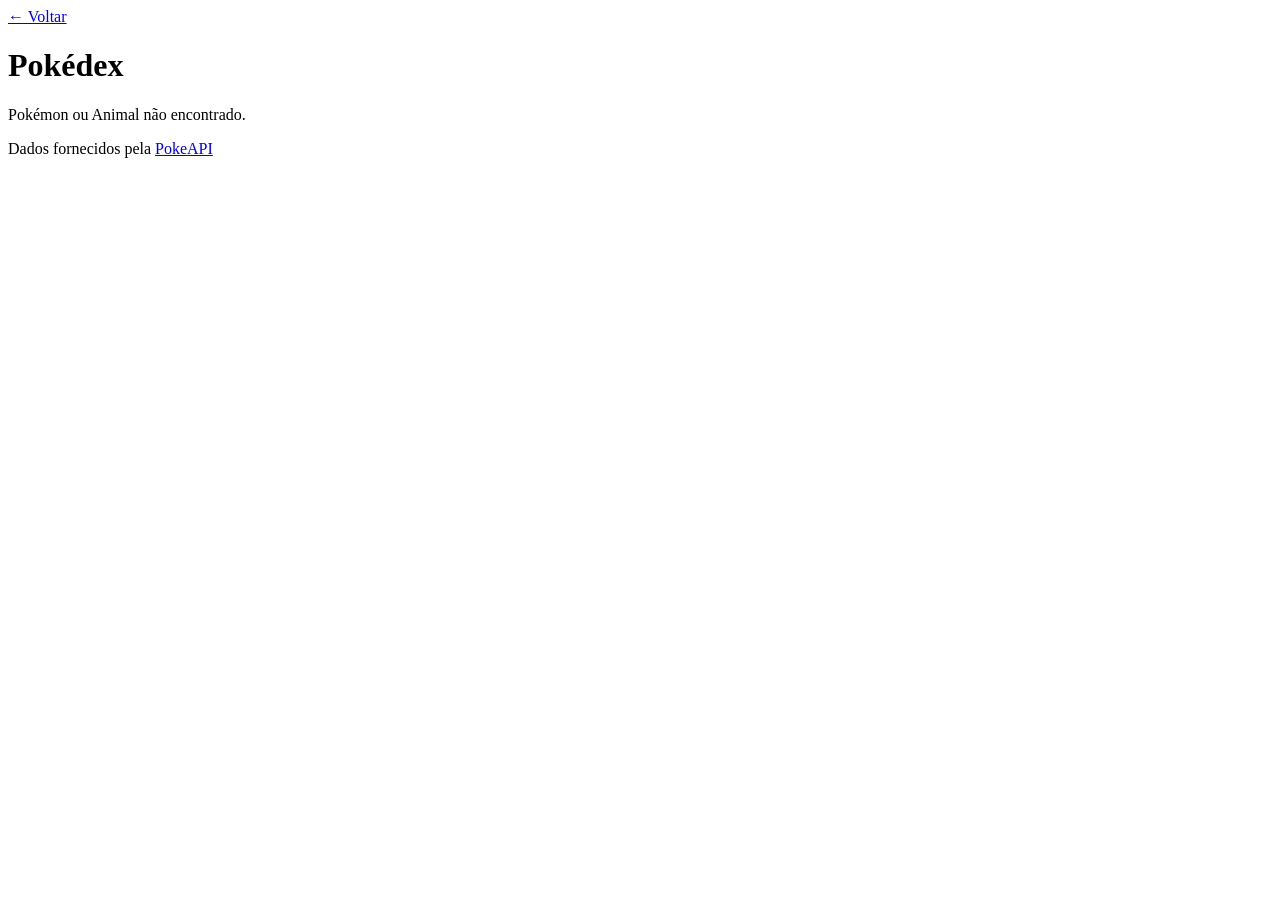
==== Site/detalhes.html @ 3443b010 "Gente, demorei porém estou fazendo aqui amanhã devo terminar o resto e focar no quiz, estou focando " ====
<!DOCTYPE html>
<html lang="pt-BR">
<head>
  <meta charset="UTF-8">
  <meta name="viewport" content="width=device-width, initial-scale=1.0">
  <title>Detalhes do Pokémon</title>
  <link rel="stylesheet" href="style.css">
  <!-- A-Frame: usado tanto pelo viewer de fauna quanto por visualizar3d -->
  <script src="https://aframe.io/releases/1.4.2/aframe.min.js" crossorigin="anonymous"></script>
</head>
<body>
  <div class="pokedex-frame">
    <div class="pokedex-top">
      <div class="light-big"></div>
      <div class="lights-small">
        <span class="light-small red"></span>
        <span class="light-small yellow"></span>
        <span class="light-small green"></span>
      </div>
      <a href="index.html" class="voltar">← Voltar</a>
    </div>

    <h1 class="pokedex-title">Pokédex</h1>

    <div class="pokedex-main">
      <div id="detalhes-container">
        <div id="loading-detalhes" class="loading">Carregando detalhes...</div>
      </div>
    </div>

    <div class="rodape">
      Dados fornecidos pela <a href="https://pokeapi.co/" target="_blank">PokeAPI</a>
    </div>
  </div>

  <div id="modal-container"></div>

  <!-- Módulo de biomas da fauna (precisa vir ANTES do detalhes.js) -->
  <script src="biomas_fauna.js"></script>
  <script src="bioma_componentes.js"></script>
  <script src="bioma_costeiro.js"></script>
  <script src="bioma_mataatlantica.js"></script> 
  <script src="detalhes.js"></script>
</body>
</html>
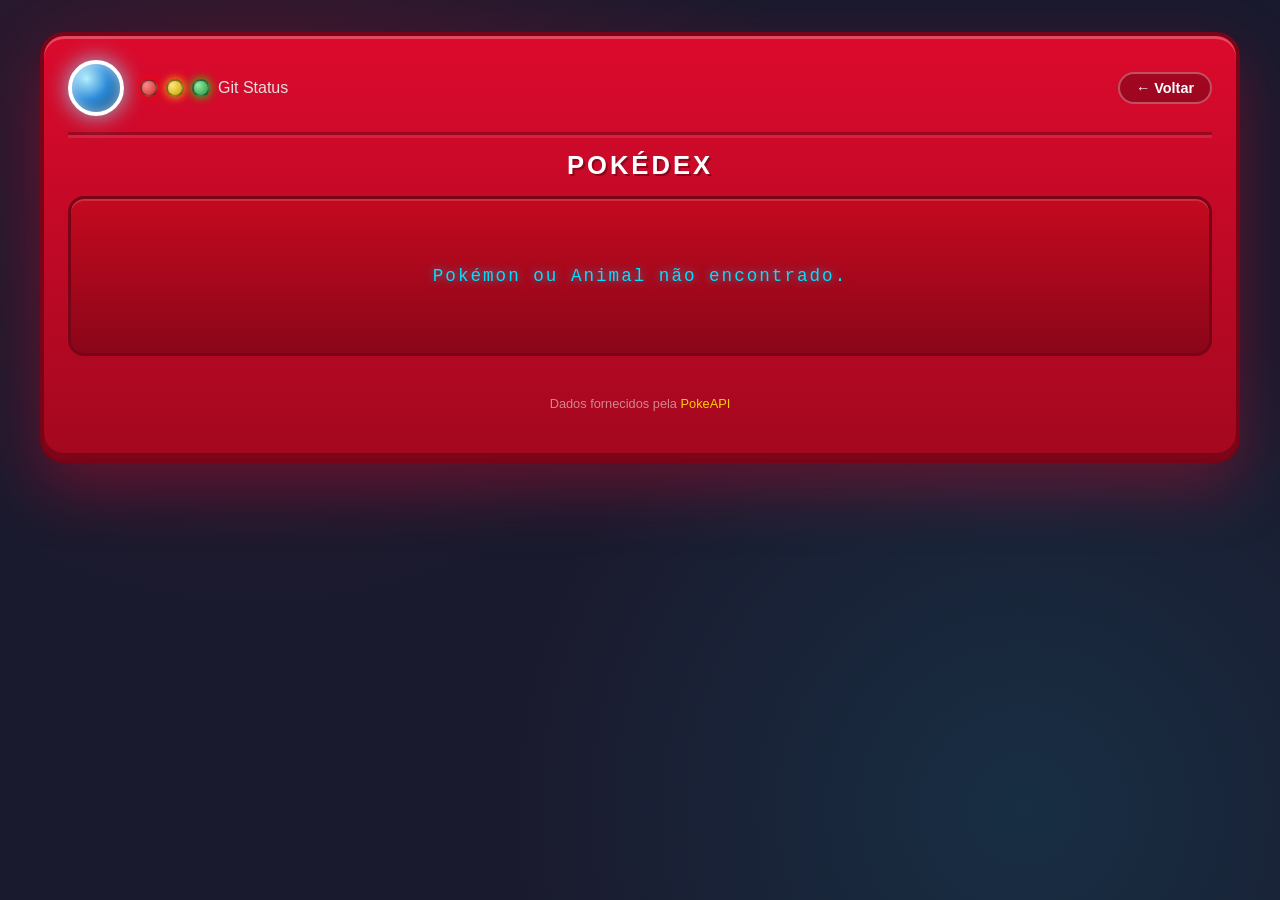
==== commit 3477583e: "Atualização" ====
--- a/Site/detalhes.html
+++ b/Site/detalhes.html
@@ -2,7 +2,7 @@
 <html lang="pt-BR">
 <head>
   <meta charset="UTF-8">
-  <meta name="viewport" content="width=device-width, initial-scale=1.0">
+  <meta name="viewport" content="width=device-width, initial-scale=1.0, viewport-fit=cover">
   <title>Detalhes do Pokémon</title>
   <link rel="stylesheet" href="style.css">
   <!-- A-Frame: usado tanto pelo viewer de fauna quanto por visualizar3d -->
@@ -15,7 +15,7 @@
       <div class="lights-small">
         <span class="light-small red"></span>
         <span class="light-small yellow"></span>
-        <span class="light-small green"></span>
+        <span class="light-small green"></span>Git Status
       </div>
       <a href="index.html" class="voltar">← Voltar</a>
     </div>
@@ -39,7 +39,15 @@
   <script src="biomas_fauna.js"></script>
   <script src="bioma_componentes.js"></script>
   <script src="bioma_costeiro.js"></script>
-  <script src="bioma_mataatlantica.js"></script> 
+  <script src="bioma_mataatlantica.js"></script>
+  <script src="bioma_caatinga_galo.js"></script>
+  <script src="bioma_caatinga_tatu.js"></script>
+  <script src="bioma_cerrado_tamandua.js"></script>
+  <script src="bioma_mata_limpafolha.js"></script>
+  <script src="bioma_mata_maracaja.js"></script>            <!-- NOVO -->
+  <script src="bioma_transicao_jaguatirica.js"></script>     <!-- NOVO -->
+  <script src="bioma_recife_tartaruga_pente.js"></script>    <!-- NOVO -->
+  <script src="bioma_oceano_tartaruga_couro.js"></script>    <!-- NOVO -->
   <script src="detalhes.js"></script>
 </body>
 </html>
--- a/Site/style.css
+++ b/Site/style.css
@@ -0,0 +1,2886 @@
+* { margin: 0; padding: 0; box-sizing: border-box; }
+
+body {
+  font-family: 'Segoe UI', Tahoma, Geneva, Verdana, sans-serif;
+  background: #1a1a2e;
+  background-image:
+    radial-gradient(circle at 20% 10%, rgba(220, 10, 45, 0.15), transparent 40%),
+    radial-gradient(circle at 80% 90%, rgba(0, 224, 255, 0.1), transparent 40%);
+  color: #e0e0e0;
+  min-height: 100vh;
+  padding: 2rem 1rem;
+}
+
+.pokedex-frame {
+  max-width: 1200px; margin: 0 auto;
+  background: linear-gradient(180deg, #dc0a2d 0%, #a3081f 100%);
+  border-radius: 24px; padding: 1.5rem;
+  border: 4px solid #7a0417;
+  box-shadow: 0 25px 60px rgba(220, 10, 45, 0.35), inset 0 3px 0 rgba(255, 255, 255, 0.25), inset 0 -6px 0 rgba(0, 0, 0, 0.25);
+  position: relative;
+}
+
+.pokedex-top {
+  display: flex; align-items: center; gap: 1rem;
+  padding-bottom: 1rem; margin-bottom: 1rem;
+  border-bottom: 3px solid rgba(0, 0, 0, 0.25);
+  box-shadow: 0 3px 0 rgba(255, 255, 255, 0.1);
+}
+
+.light-big {
+  width: 56px; height: 56px; border-radius: 50%;
+  background: radial-gradient(circle at 30% 30%, #b3f0ff, #2e8bd8 45%, #0a3d6b 100%);
+  border: 4px solid #ffffff;
+  box-shadow: 0 0 22px rgba(126, 232, 250, 0.85), inset 0 0 12px rgba(255, 255, 255, 0.6);
+  flex-shrink: 0;
+}
+
+.lights-small { display: flex; gap: 0.5rem; }
+
+.light-small {
+  width: 18px; height: 18px; border-radius: 50%;
+  border: 2px solid rgba(0, 0, 0, 0.4);
+  box-shadow: inset 0 -2px 4px rgba(0, 0, 0, 0.3);
+}
+.light-small.red    { background: radial-gradient(circle at 30% 30%, #ff8a8a, #c92a2a); box-shadow: 0 0 10px #ff0000; }
+.light-small.yellow { background: radial-gradient(circle at 30% 30%, #ffe57a, #c9a500); box-shadow: 0 0 10px #ffcc00; }
+.light-small.green  { background: radial-gradient(circle at 30% 30%, #8ff0a3, #2a8f3f); box-shadow: 0 0 10px #00ff00; }
+
+.pokedex-title {
+  text-align: center; color: #fff; font-size: 1.6rem;
+  letter-spacing: 3px; text-transform: uppercase;
+  text-shadow: 2px 2px 0 rgba(0, 0, 0, 0.3);
+  margin-bottom: 1rem;
+}
+
+.pokedex-main {
+  background: linear-gradient(180deg, #c4091f 0%, #8b0619 100%);
+  border-radius: 16px; padding: 1.2rem;
+  border: 3px solid #7a0417;
+  box-shadow: inset 0 2px 0 rgba(255, 255, 255, 0.15);
+}
+
+.abas {
+  display: flex; gap: 0.5rem; margin-bottom: 1.2rem;
+  padding: 0.4rem; background: rgba(0, 0, 0, 0.3);
+  border-radius: 12px; border: 2px solid rgba(255, 255, 255, 0.12);
+}
+
+.aba {
+  flex: 1; display: flex; align-items: center; justify-content: center;
+  gap: 0.5rem; padding: 0.7rem 1rem;
+  background: transparent; border: 2px solid transparent;
+  border-radius: 8px; color: #a0c4d8;
+  font-family: 'Courier New', monospace; font-size: 0.85rem;
+  font-weight: bold; letter-spacing: 1.5px;
+  text-transform: uppercase; cursor: pointer; transition: all 0.25s;
+}
+
+.aba:hover { color: #d0f4ff; background: rgba(0, 224, 255, 0.08); }
+
+.aba.ativa {
+  background: linear-gradient(135deg, rgba(0, 224, 255, 0.2), rgba(0, 224, 255, 0.08));
+  border-color: #00e0ff; color: #00e0ff;
+  box-shadow: 0 0 16px rgba(0, 224, 255, 0.4), inset 0 0 12px rgba(0, 224, 255, 0.15);
+  text-shadow: 0 0 8px rgba(0, 224, 255, 0.6);
+}
+
+.aba-icone { font-size: 1.1rem; filter: drop-shadow(0 0 4px rgba(0, 224, 255, 0.4)); }
+
+.painel { display: none; animation: fadeInPainel 0.3s ease-out; }
+.painel.ativo { display: block; }
+
+@keyframes fadeInPainel {
+  from { opacity: 0; transform: translateY(6px); }
+  to { opacity: 1; transform: translateY(0); }
+}
+
+.filtros-container {
+  display: grid; grid-template-columns: 2fr 1fr 1fr 1fr;
+  gap: 0.8rem; margin-bottom: 1.2rem;
+  background: rgba(0, 0, 0, 0.25); padding: 1rem;
+  border-radius: 12px; border: 2px solid rgba(255, 255, 255, 0.15);
+}
+
+.filtros-container.itens-filtros { grid-template-columns: 2fr 1fr 1fr; }
+
+.filtro-grupo { display: flex; flex-direction: column; gap: 0.3rem; }
+
+.filtro-grupo label {
+  font-size: 0.7rem; color: #00e0ff;
+  text-transform: uppercase; letter-spacing: 1px;
+  font-family: 'Courier New', monospace; font-weight: bold;
+}
+
+.filtro-grupo input,
+.filtro-grupo select {
+  background: rgba(0, 20, 40, 0.8);
+  border: 2px solid rgba(0, 224, 255, 0.35);
+  color: #e0f4ff; padding: 0.5rem 0.7rem;
+  border-radius: 8px; font-size: 0.85rem;
+  font-family: inherit; outline: none; transition: all 0.2s;
+}
+
+.filtro-grupo input:focus,
+.filtro-grupo select:focus {
+  border-color: #00e0ff;
+  box-shadow: 0 0 12px rgba(0, 224, 255, 0.5);
+}
+
+.filtro-grupo input::placeholder { color: #4a6a7a; }
+.filtro-grupo select option { background: #0a1628; color: #e0f4ff; }
+
+.screen {
+  background: linear-gradient(135deg, #0a1628 0%, #051020 100%);
+  border-radius: 12px; border: 4px solid #f0f0f0;
+  box-shadow: inset 0 0 40px rgba(0, 0, 0, 0.9), 0 4px 12px rgba(0, 0, 0, 0.4);
+  position: relative; overflow: hidden; padding: 1rem;
+}
+
+.screen::before {
+  content: ''; position: absolute; inset: 0;
+  background: repeating-linear-gradient(0deg,
+    rgba(0, 255, 200, 0.04) 0px, rgba(0, 255, 200, 0.04) 1px,
+    transparent 1px, transparent 3px);
+  pointer-events: none; z-index: 1;
+}
+
+.pokemon-grid {
+  display: grid; grid-template-columns: repeat(auto-fill, minmax(150px, 1fr));
+  gap: 1rem; max-height: 70vh; overflow-y: auto; padding: 0.5rem;
+}
+.pokemon-grid::-webkit-scrollbar { width: 8px; }
+.pokemon-grid::-webkit-scrollbar-track { background: rgba(0, 224, 255, 0.05); border-radius: 4px; }
+.pokemon-grid::-webkit-scrollbar-thumb { background: rgba(0, 224, 255, 0.4); border-radius: 4px; }
+.pokemon-grid::-webkit-scrollbar-thumb:hover { background: rgba(0, 224, 255, 0.6); }
+
+.pokemon-card {
+  background: linear-gradient(135deg, #0d1a30 0%, #051020 100%);
+  border: 2px solid #1e3a5c; border-radius: 12px;
+  padding: 0.8rem 0.5rem; text-align: center; cursor: pointer;
+  transition: transform 0.2s, box-shadow 0.2s, border-color 0.2s;
+  text-decoration: none; color: inherit; display: block;
+  position: relative; overflow: hidden;
+}
+.pokemon-card:hover {
+  transform: translateY(-5px); border-color: #00e0ff;
+  box-shadow: 0 0 20px rgba(0, 224, 255, 0.4);
+}
+.pokemon-card img {
+  width: 96px; height: 96px; image-rendering: pixelated;
+  object-fit: contain; filter: drop-shadow(0 0 8px rgba(0, 224, 255, 0.3));
+}
+.pokemon-card .numero {
+  font-size: 0.75rem; color: #00e0ff; font-weight: bold;
+  font-family: 'Courier New', monospace; letter-spacing: 1px; margin-top: 0.3rem;
+}
+.pokemon-card .nome {
+  text-transform: capitalize; font-weight: 600;
+  margin-top: 0.2rem; font-size: 0.9rem; color: #e0f4ff;
+}
+.pokemon-card .tipo-mini {
+  font-size: 0.6rem; padding: 0.1rem 0.4rem;
+  border-radius: 4px; display: inline-block; margin-top: 0.3rem;
+  text-transform: uppercase; font-weight: bold;
+  color: #fff; letter-spacing: 0.5px;
+}
+.pokemon-card .tipos-mini {
+  display: flex; gap: 0.2rem; flex-wrap: wrap;
+  justify-content: center; align-items: center;
+  margin-top: 0.3rem;
+}
+
+.itens-grid {
+  display: grid; grid-template-columns: repeat(auto-fill, minmax(120px, 1fr));
+  gap: 0.8rem; max-height: 70vh; overflow-y: auto; padding: 0.5rem;
+}
+.itens-grid::-webkit-scrollbar { width: 8px; }
+.itens-grid::-webkit-scrollbar-track { background: rgba(0, 224, 255, 0.05); border-radius: 4px; }
+.itens-grid::-webkit-scrollbar-thumb { background: rgba(0, 224, 255, 0.4); border-radius: 4px; }
+.itens-grid::-webkit-scrollbar-thumb:hover { background: rgba(0, 224, 255, 0.6); }
+
+.itens-grupo-header {
+  grid-column: 1 / -1;
+  padding: 0.7rem 0.8rem 0.5rem;
+  margin-top: 0.8rem; margin-bottom: 0.2rem;
+  font-family: 'Courier New', monospace; font-size: 0.85rem;
+  color: #ffcb05; text-transform: uppercase; letter-spacing: 2px;
+  font-weight: bold; text-shadow: 0 0 10px rgba(255, 203, 5, 0.5);
+  border-bottom: 1px dashed rgba(255, 203, 5, 0.35);
+  background: linear-gradient(90deg, rgba(255, 203, 5, 0.08) 0%, transparent 70%);
+  border-radius: 6px;
+}
+.itens-grupo-header:first-child { margin-top: 0; }
+
+.item-card {
+  background: linear-gradient(135deg, #0d1a30 0%, #051020 100%);
+  border: 2px solid #1e3a5c; border-radius: 10px;
+  padding: 0.6rem 0.4rem; text-align: center; cursor: pointer;
+  transition: all 0.2s; display: flex; flex-direction: column;
+  align-items: center; gap: 0.4rem;
+  position: relative; overflow: hidden;
+}
+.item-card:hover {
+  transform: translateY(-4px); border-color: #ffcb05;
+  box-shadow: 0 0 18px rgba(255, 203, 5, 0.4);
+}
+
+.item-sprite-wrap {
+  width: 48px; height: 48px;
+  display: flex; align-items: center; justify-content: center;
+  position: relative;
+}
+
+.item-sprite {
+  width: 48px; height: 48px; image-rendering: pixelated;
+  object-fit: contain; filter: drop-shadow(0 0 6px rgba(255, 203, 5, 0.3));
+}
+
+.item-sprite-fb {
+  display: none;
+  width: 48px; height: 48px;
+  align-items: center; justify-content: center;
+  font-size: 1.6rem; opacity: 0.35;
+}
+
+.item-nome {
+  font-size: 0.7rem; color: #d0f4ff; font-weight: 600;
+  line-height: 1.2; text-align: center; word-break: break-word;
+  font-family: 'Courier New', monospace;
+}
+
+.mapa-mundi-wrap {
+  background: rgba(0, 0, 0, 0.25);
+  border: 2px solid rgba(0, 224, 255, 0.25);
+  border-radius: 12px; padding: 1rem; margin-bottom: 1.5rem;
+}
+
+.mapa-mundi-titulo,
+.regioes-titulo {
+  font-size: 0.9rem; color: #00e0ff;
+  text-transform: uppercase; letter-spacing: 2px;
+  font-family: 'Courier New', monospace;
+  text-shadow: 0 0 8px rgba(0, 224, 255, 0.5);
+  border-bottom: 1px dashed rgba(0, 224, 255, 0.3);
+  padding-bottom: 0.4rem; margin-bottom: 0.6rem;
+}
+.regioes-titulo { margin-bottom: 0.8rem; }
+
+.mapa-mundi-desc {
+  color: #7a9fb8; font-size: 0.8rem;
+  margin-bottom: 0.8rem; font-style: italic;
+}
+
+.mapa-mundi-imagem {
+  width: 100%; aspect-ratio: 1280 / 860;
+  border-radius: 8px; overflow: hidden;
+  border: 2px solid rgba(0, 224, 255, 0.35);
+  box-shadow: 0 0 24px rgba(0, 224, 255, 0.25), inset 0 0 20px rgba(0, 0, 0, 0.6);
+  position: relative; background: #0a1a3a;
+}
+
+.mapa-mundi-img {
+  display: block; width: 100%; height: 100%;
+  object-fit: cover; image-rendering: pixelated;
+  filter: saturate(0.95) brightness(1.05);
+}
+
+.mapa-hotspots-overlay {
+  position: absolute; inset: 0; z-index: 2; pointer-events: none;
+}
+
+.mapa-hotspot {
+  position: absolute;
+  background: rgba(0, 224, 255, 0.02);
+  border: 1.5px dashed rgba(0, 224, 255, 0.35);
+  border-radius: 8px; cursor: pointer; pointer-events: auto;
+  transition: all 0.25s; padding: 0;
+  font-family: 'Courier New', monospace;
+  color: transparent; display: flex;
+  align-items: center; justify-content: center;
+  animation: pulsarHotspot 3s ease-in-out infinite;
+}
+
+.mapa-hotspot:hover,
+.mapa-hotspot:focus {
+  background: rgba(0, 224, 255, 0.22);
+  border: 2px solid #00e0ff;
+  box-shadow: 0 0 22px rgba(0, 224, 255, 0.75), inset 0 0 14px rgba(0, 224, 255, 0.3);
+  z-index: 5; outline: none; animation: none;
+}
+
+.mapa-hotspot-label {
+  display: none; font-size: 0.7rem; font-weight: bold;
+  letter-spacing: 1.5px; text-transform: uppercase;
+  background: rgba(0, 20, 40, 0.95);
+  border: 1px solid #00e0ff; color: #00e0ff;
+  padding: 0.2rem 0.55rem; border-radius: 5px;
+  white-space: nowrap; position: absolute;
+  bottom: calc(100% + 6px); left: 50%; transform: translateX(-50%);
+  pointer-events: none;
+  text-shadow: 0 0 8px rgba(0, 224, 255, 0.7);
+  box-shadow: 0 0 12px rgba(0, 224, 255, 0.4);
+}
+
+.mapa-hotspot:hover .mapa-hotspot-label,
+.mapa-hotspot:focus .mapa-hotspot-label { display: block; }
+
+@keyframes pulsarHotspot {
+  0%, 100% { border-color: rgba(0, 224, 255, 0.25); background: rgba(0, 224, 255, 0.02); }
+  50% { border-color: rgba(0, 224, 255, 0.55); background: rgba(0, 224, 255, 0.06); }
+}
+
+.regioes-grid {
+  display: grid; grid-template-columns: repeat(auto-fill, minmax(200px, 1fr));
+  gap: 1rem;
+}
+
+.regiao-card {
+  background: linear-gradient(135deg, #0d1a30 0%, #051020 100%);
+  border: 2px solid #1e3a5c; border-radius: 12px;
+  overflow: hidden; cursor: pointer; transition: all 0.25s;
+  text-align: center; position: relative;
+}
+.regiao-card:hover {
+  border-color: #ffcb05;
+  box-shadow: 0 0 24px rgba(255, 203, 5, 0.4);
+  transform: translateY(-4px);
+}
+
+.regiao-miniatura {
+  width: 100%; height: 120px;
+  background-color: #0a1a3a; background-repeat: no-repeat;
+  image-rendering: pixelated; position: relative;
+  filter: saturate(0.95) brightness(1.05);
+  border-bottom: 2px solid rgba(0, 224, 255, 0.2);
+  transition: filter 0.25s;
+}
+.regiao-card:hover .regiao-miniatura { filter: saturate(1.15) brightness(1.15); }
+
+.regiao-miniatura::after {
+  content: ''; position: absolute; inset: 0;
+  background: linear-gradient(180deg, transparent 0%, transparent 55%, rgba(10, 22, 40, 0.8) 100%);
+  pointer-events: none;
+}
+
+.regiao-info { padding: 0.8rem 0.6rem; position: relative; }
+
+.regiao-nome {
+  font-size: 1.05rem; font-weight: bold; color: #fff;
+  letter-spacing: 1px; text-transform: uppercase;
+  text-shadow: 0 0 10px rgba(0, 224, 255, 0.5);
+  font-family: 'Courier New', monospace;
+}
+
+.regiao-geracao {
+  color: #ffcb05; font-size: 0.7rem;
+  font-family: 'Courier New', monospace;
+  letter-spacing: 1.5px; margin-top: 0.25rem;
+  text-transform: uppercase;
+  text-shadow: 0 0 6px rgba(255, 203, 5, 0.5);
+}
+
+.regiao-dex {
+  color: #7a9fb8; font-size: 0.68rem;
+  margin-top: 0.25rem; font-family: 'Courier New', monospace;
+}
+
+.modal-regiao-box {
+  background: linear-gradient(135deg, #0a1628 0%, #051020 100%);
+  border: 3px solid #00e0ff; border-radius: 16px;
+  padding: 1.4rem; max-width: 900px; width: 100%;
+  max-height: 92vh; overflow-y: auto;
+  box-shadow: 0 0 60px rgba(0, 224, 255, 0.55), inset 0 0 40px rgba(0, 0, 0, 0.7);
+  position: relative;
+  animation: modalPop 0.35s cubic-bezier(0.2, 0.9, 0.3, 1.2);
+}
+
+.modal-regiao-titulo {
+  display: flex; align-items: center; gap: 0.8rem;
+  margin-bottom: 1rem; padding-bottom: 0.8rem;
+  border-bottom: 2px dashed rgba(0, 224, 255, 0.3);
+  flex-wrap: wrap;
+}
+
+.modal-regiao-titulo h3 {
+  color: #00e0ff; font-size: 1.3rem;
+  letter-spacing: 2px; text-transform: uppercase;
+  font-family: 'Courier New', monospace;
+  text-shadow: 0 0 12px rgba(0, 224, 255, 0.6); margin: 0;
+}
+
+.modal-regiao-titulo .modal-geracao {
+  background: rgba(255, 203, 5, 0.15);
+  border: 1px solid rgba(255, 203, 5, 0.4);
+  color: #ffcb05; padding: 0.2rem 0.6rem;
+  border-radius: 6px; font-size: 0.7rem;
+  font-family: 'Courier New', monospace;
+  letter-spacing: 1px; font-weight: bold;
+}
+
+.modal-regiao-titulo .modal-dex {
+  color: #7a9fb8; font-size: 0.75rem;
+  font-family: 'Courier New', monospace; letter-spacing: 1px;
+}
+
+.modal-regiao-imagem-wrap {
+  width: 100%; border-radius: 10px; overflow: hidden;
+  border: 2px solid rgba(0, 224, 255, 0.4);
+  box-shadow: 0 0 30px rgba(0, 224, 255, 0.3), inset 0 0 30px rgba(0, 0, 0, 0.7);
+  margin-bottom: 1rem; background: #0a1a3a; position: relative;
+}
+
+.modal-regiao-imagem {
+  width: 100%; aspect-ratio: 16 / 10;
+  background-image: url('mapa-mundo.png');
+  background-repeat: no-repeat; image-rendering: pixelated;
+  filter: saturate(1) brightness(1.05);
+}
+
+.modal-regiao-acoes {
+  display: flex; gap: 0.6rem; flex-wrap: wrap; justify-content: center;
+}
+
+.btn-externo {
+  display: inline-flex; align-items: center; gap: 0.4rem;
+  padding: 0.6rem 1.1rem; border-radius: 10px;
+  font-family: 'Courier New', monospace; font-size: 0.78rem;
+  font-weight: bold; letter-spacing: 1px; text-transform: uppercase;
+  text-decoration: none; cursor: pointer;
+  border: 2px solid transparent; transition: all 0.25s;
+}
+
+.btn-bulba {
+  background: rgba(0, 224, 255, 0.1);
+  border-color: rgba(0, 224, 255, 0.5);
+  color: #00e0ff;
+}
+.btn-bulba:hover {
+  background: rgba(0, 224, 255, 0.22);
+  border-color: #00e0ff;
+  box-shadow: 0 0 16px rgba(0, 224, 255, 0.5);
+  transform: translateY(-2px);
+}
+
+.modal-item-box {
+  background: linear-gradient(135deg, #0a1628 0%, #051020 100%);
+  border: 3px solid #ffcb05; border-radius: 16px;
+  padding: 1.6rem 1.4rem 1.3rem; max-width: 560px; width: 100%;
+  max-height: 92vh; overflow-y: auto;
+  box-shadow: 0 0 60px rgba(255, 203, 5, 0.5), inset 0 0 40px rgba(0, 0, 0, 0.7);
+  position: relative;
+  animation: modalPop 0.35s cubic-bezier(0.2, 0.9, 0.3, 1.2);
+}
+
+.modal-item-cabecalho {
+  display: flex; align-items: center; gap: 1rem;
+  margin-bottom: 1rem; padding-bottom: 0.9rem;
+  border-bottom: 2px dashed rgba(255, 203, 5, 0.3);
+  flex-wrap: wrap;
+}
+
+.modal-item-sprite-wrap {
+  width: 80px; height: 80px;
+  display: flex; align-items: center; justify-content: center;
+  background: rgba(0, 224, 255, 0.05);
+  border: 2px solid rgba(255, 203, 5, 0.35);
+  border-radius: 12px; flex-shrink: 0;
+  box-shadow: inset 0 0 20px rgba(0, 0, 0, 0.5);
+}
+
+.modal-item-sprite {
+  width: 64px; height: 64px; image-rendering: pixelated;
+  filter: drop-shadow(0 0 10px rgba(255, 203, 5, 0.5));
+}
+
+.modal-item-titulo-info { flex: 1; min-width: 0; }
+
+.modal-item-titulo-info h3 {
+  color: #ffcb05; font-size: 1.3rem;
+  text-transform: capitalize; font-family: 'Courier New', monospace;
+  letter-spacing: 1px; text-shadow: 0 0 12px rgba(255, 203, 5, 0.6);
+  margin: 0 0 0.4rem 0;
+}
+
+.modal-item-tags { display: flex; gap: 0.4rem; flex-wrap: wrap; }
+
+.modal-item-tag {
+  padding: 0.15rem 0.55rem; border-radius: 5px;
+  font-size: 0.62rem; font-family: 'Courier New', monospace;
+  font-weight: bold; letter-spacing: 1px; text-transform: uppercase;
+}
+
+.tag-categoria {
+  background: rgba(0, 224, 255, 0.15);
+  border: 1px solid rgba(0, 224, 255, 0.5);
+  color: #00e0ff;
+  text-shadow: 0 0 6px rgba(0, 224, 255, 0.5);
+}
+
+.tag-geracao,
+.modal-item-tag.tag-grupo {
+  background: rgba(255, 203, 5, 0.15);
+  border: 1px solid rgba(255, 203, 5, 0.5);
+  color: #ffcb05;
+  text-shadow: 0 0 6px rgba(255, 203, 5, 0.5);
+}
+
+.modal-item-secao {
+  margin-bottom: 1rem; padding: 0.8rem 0.9rem;
+  background: rgba(0, 224, 255, 0.03);
+  border: 1px solid rgba(0, 224, 255, 0.15);
+  border-left: 3px solid rgba(255, 203, 5, 0.55);
+  border-radius: 8px;
+}
+
+.modal-item-secao h4 {
+  color: #ffcb05; font-size: 0.78rem;
+  text-transform: uppercase; letter-spacing: 1.5px;
+  font-family: 'Courier New', monospace;
+  margin: 0 0 0.5rem 0;
+  display: flex; align-items: center; gap: 0.5rem;
+  text-shadow: 0 0 8px rgba(255, 203, 5, 0.4);
+}
+
+.modal-item-idioma {
+  background: rgba(0, 224, 255, 0.12);
+  border: 1px solid rgba(0, 224, 255, 0.35);
+  color: #00e0ff; padding: 0.05rem 0.4rem;
+  border-radius: 4px; font-size: 0.55rem;
+  font-weight: bold; letter-spacing: 1px; margin-left: auto;
+}
+
+.modal-item-efeito,
+.modal-item-descricao {
+  color: #d0f4ff; font-size: 0.85rem; line-height: 1.55; margin: 0;
+}
+.modal-item-descricao { font-style: italic; }
+.modal-item-efeito { border-left: none; }
+
+.desc-indisponivel {
+  color: #7a9fb8; text-align: center; font-style: italic;
+}
+
+.modal-item-meta {
+  display: flex; gap: 0.6rem; flex-wrap: wrap;
+}
+
+.modal-item-meta-item {
+  flex: 1; min-width: 140px;
+  background: rgba(0, 0, 0, 0.25);
+  border: 1px solid rgba(255, 203, 5, 0.2);
+  border-radius: 8px; padding: 0.55rem 0.75rem;
+  display: flex; flex-direction: column; gap: 0.2rem;
+}
+
+.meta-label {
+  font-size: 0.6rem; color: #7a9fb8;
+  text-transform: uppercase; letter-spacing: 1px;
+  font-family: 'Courier New', monospace; font-weight: bold;
+}
+
+.meta-valor {
+  color: #ffcb05; font-size: 0.82rem; font-weight: bold;
+  font-family: 'Courier New', monospace;
+  text-shadow: 0 0 6px rgba(255, 203, 5, 0.4);
+}
+
+.detalhes-layout {
+  display: grid; grid-template-columns: 1fr 1.1fr; gap: 1rem;
+}
+
+.col-esquerda { display: flex; flex-direction: column; gap: 1rem; }
+
+.screen-imagem {
+  display: flex; align-items: center; justify-content: center;
+  min-height: 300px; padding: 1.5rem;
+  transition: all 0.2s;
+}
+
+.screen-imagem:hover {
+  border-color: #00e0ff;
+  box-shadow: inset 0 0 40px rgba(0, 0, 0, 0.9), 0 0 25px rgba(0, 224, 255, 0.5);
+}
+
+.screen-imagem img {
+  width: 100%; max-width: 260px; height: auto;
+  image-rendering: pixelated;
+  filter: drop-shadow(0 0 20px rgba(0, 224, 255, 0.5));
+  position: relative; z-index: 2;
+  animation: flutuar 3s ease-in-out infinite;
+  transition: filter 0.3s, transform 0.3s;
+}
+
+.screen-imagem .link-3d {
+  display: flex;
+  align-items: center;
+  justify-content: center;
+  width: 100%;
+  height: 100%;
+  text-decoration: none;
+  cursor: pointer;
+  position: relative;
+  z-index: 2;
+}
+
+.screen-imagem .link-3d:hover img {
+  filter: drop-shadow(0 0 30px rgba(0, 224, 255, 0.9)) brightness(1.15);
+  transform: scale(1.06);
+}
+
+.badge-3d {
+  position: absolute;
+  bottom: 12px;
+  left: 50%;
+  transform: translateX(-50%) translateY(20px);
+  opacity: 0;
+  background: linear-gradient(135deg, rgba(0, 224, 255, 0.95), rgba(0, 150, 200, 0.95));
+  color: #051020;
+  font-family: 'Courier New', monospace;
+  font-size: 0.75rem;
+  font-weight: bold;
+  letter-spacing: 1.5px;
+  text-transform: uppercase;
+  padding: 0.45rem 1rem;
+  border-radius: 20px;
+  box-shadow: 0 0 20px rgba(0, 224, 255, 0.8), 0 4px 12px rgba(0, 0, 0, 0.4);
+  white-space: nowrap;
+  transition: all 0.3s cubic-bezier(0.2, 0.9, 0.3, 1.2);
+  pointer-events: none;
+  z-index: 5;
+}
+
+.screen-imagem:hover .badge-3d {
+  opacity: 1;
+  transform: translateX(-50%) translateY(0);
+}
+
+@keyframes flutuar {
+  0%, 100% { transform: translateY(0); }
+  50% { transform: translateY(-8px); }
+}
+
+.screen-imagem img.shiny-flash {
+  animation: flutuar 3s ease-in-out infinite, shinyFlash 0.8s ease-out;
+}
+
+@keyframes shinyFlash {
+  0% {
+    filter: drop-shadow(0 0 20px rgba(0, 224, 255, 0.5)) brightness(2.5) saturate(1.8);
+    transform: scale(0.9);
+  }
+  30% {
+    filter: drop-shadow(0 0 40px rgba(255, 235, 59, 1)) drop-shadow(0 0 60px rgba(255, 152, 0, 0.8)) brightness(1.8) saturate(1.5);
+    transform: scale(1.1);
+  }
+  100% {
+    filter: drop-shadow(0 0 20px rgba(0, 224, 255, 0.5)) brightness(1) saturate(1);
+    transform: scale(1);
+  }
+}
+
+.som-icone {
+  position: absolute; bottom: 12px; right: 16px;
+  font-size: 1.6rem; opacity: 0.6; z-index: 5;
+  transition: opacity 0.2s, transform 0.2s;
+  cursor: pointer;
+}
+
+.screen-imagem:hover .som-icone { opacity: 1; transform: scale(1.15); }
+.som-icone:hover { transform: scale(1.3); opacity: 1; }
+
+.shiny-btn {
+  position: absolute; top: 12px; left: 12px; z-index: 5;
+  display: flex; align-items: center; gap: 0.35rem;
+  padding: 0.4rem 0.8rem; background: rgba(0, 20, 40, 0.8);
+  border: 2px solid rgba(0, 224, 255, 0.35);
+  border-radius: 20px; color: #d0f4ff;
+  font-family: 'Courier New', monospace; font-size: 0.72rem;
+  font-weight: bold; letter-spacing: 1px; text-transform: uppercase;
+  cursor: pointer; transition: all 0.25s;
+  backdrop-filter: blur(4px);
+}
+
+.shiny-btn:hover {
+  background: rgba(0, 20, 40, 0.95);
+  border-color: #ffcb05; color: #ffcb05;
+  box-shadow: 0 0 14px rgba(255, 203, 5, 0.5);
+  transform: translateY(-2px);
+}
+
+.shiny-btn .shiny-icone { font-size: 0.9rem; transition: transform 0.3s; }
+.shiny-btn:hover .shiny-icone { transform: rotate(20deg) scale(1.2); }
+
+.shiny-btn.ativo {
+  background: linear-gradient(135deg, rgba(255, 203, 5, 0.25), rgba(255, 152, 0, 0.2));
+  border-color: #ffcb05; color: #ffcb05;
+  box-shadow: 0 0 14px rgba(255, 203, 5, 0.7), inset 0 0 10px rgba(255, 203, 5, 0.25);
+  animation: pulsarShiny 1.6s ease-in-out infinite;
+}
+
+.shiny-btn.ativo .shiny-icone { animation: girarEstrela 2s linear infinite; }
+
+@keyframes pulsarShiny {
+  0%, 100% { box-shadow: 0 0 14px rgba(255, 203, 5, 0.7), inset 0 0 10px rgba(255, 203, 5, 0.25); }
+  50% { box-shadow: 0 0 22px rgba(255, 203, 5, 1), 0 0 36px rgba(255, 152, 0, 0.6), inset 0 0 14px rgba(255, 203, 5, 0.4); }
+}
+
+@keyframes girarEstrela {
+  0% { transform: rotate(0deg); }
+  100% { transform: rotate(360deg); }
+}
+
+.screen-identidade { padding: 1rem; text-align: center; }
+
+.screen-identidade .numero-grande {
+  color: #00e0ff; font-family: 'Courier New', monospace;
+  font-size: 1.1rem; letter-spacing: 2px;
+  text-shadow: 0 0 10px rgba(0, 224, 255, 0.7);
+}
+
+.screen-identidade h2 {
+  font-size: 1.8rem; text-transform: capitalize; color: #fff;
+  margin-top: 0.3rem; text-shadow: 0 0 12px rgba(0, 224, 255, 0.5);
+}
+
+.regiao-info {
+  color: #ffcb05; font-family: 'Courier New', monospace;
+  font-size: 0.8rem; letter-spacing: 1px; margin-top: 0.4rem;
+  text-shadow: 0 0 6px rgba(255, 203, 5, 0.5);
+  text-transform: uppercase;
+}
+
+.col-direita { display: flex; flex-direction: column; gap: 1rem; }
+.info-bloco { padding: 1rem; }
+
+.info-bloco h3 {
+  font-size: 0.85rem; color: #00e0ff;
+  text-transform: uppercase; letter-spacing: 2px;
+  margin-bottom: 0.8rem; font-family: 'Courier New', monospace;
+  border-bottom: 1px dashed rgba(0, 224, 255, 0.3);
+  padding-bottom: 0.4rem; position: relative; z-index: 1;
+}
+
+.mov-count {
+  color: #7a9fb8; font-size: 0.72rem;
+  font-weight: normal; letter-spacing: 0.5px;
+  text-transform: none; font-family: 'Courier New', monospace;
+}
+
+.tipos {
+  display: flex; gap: 0.5rem; flex-wrap: wrap;
+  justify-content: center; margin-top: 0.6rem;
+}
+
+.tipo {
+  padding: 0.35rem 1rem; border-radius: 20px;
+  font-size: 0.8rem; font-weight: bold;
+  text-transform: uppercase; color: #fff;
+  letter-spacing: 1px; box-shadow: 0 2px 6px rgba(0, 0, 0, 0.4);
+}
+
+.tipo-normal    { background: #A8A77A; }
+.tipo-fire      { background: #EE8130; }
+.tipo-water     { background: #6390F0; }
+.tipo-electric  { background: #F7D02C; color: #333; }
+.tipo-grass     { background: #7AC74C; }
+.tipo-ice       { background: #96D9D6; color: #333; }
+.tipo-fighting  { background: #C22E28; }
+.tipo-poison    { background: #A33EA1; }
+.tipo-ground    { background: #E2BF65; color: #333; }
+.tipo-flying    { background: #A98FF3; }
+.tipo-psychic   { background: #F95587; }
+.tipo-bug       { background: #A6B91A; }
+.tipo-rock      { background: #B6A136; }
+.tipo-ghost     { background: #735797; }
+.tipo-dragon    { background: #6F35FC; }
+.tipo-dark      { background: #705746; }
+.tipo-steel     { background: #B7B7CE; color: #333; }
+.tipo-fairy     { background: #D685AD; }
+
+.fisico {
+  display: grid; grid-template-columns: 1fr 1fr;
+  gap: 0.8rem; position: relative; z-index: 1;
+}
+
+.fisico .item {
+  background: rgba(0, 224, 255, 0.05);
+  border: 1px solid rgba(0, 224, 255, 0.2);
+  border-radius: 8px; padding: 0.7rem; text-align: center;
+}
+
+.fisico .label {
+  font-size: 0.7rem; color: #7a9fb8;
+  text-transform: uppercase; letter-spacing: 1px;
+}
+
+.fisico .valor {
+  font-size: 1.3rem; font-weight: bold; color: #fff;
+  margin-top: 0.2rem; font-family: 'Courier New', monospace;
+  text-shadow: 0 0 8px rgba(0, 224, 255, 0.5);
+}
+
+.habilidades ul {
+  list-style: none; display: flex; gap: 0.5rem;
+  flex-wrap: wrap; position: relative; z-index: 1;
+}
+
+.habilidades li {
+  background: rgba(0, 224, 255, 0.1);
+  border: 1px solid rgba(0, 224, 255, 0.35);
+  color: #d0f4ff; padding: 0.4rem 0.9rem;
+  border-radius: 8px; text-transform: capitalize;
+  font-size: 0.85rem; cursor: pointer; transition: all 0.2s;
+  user-select: none;
+}
+
+.habilidades li:hover {
+  background: rgba(0, 224, 255, 0.22);
+  border-color: #00e0ff;
+  box-shadow: 0 0 14px rgba(0, 224, 255, 0.5);
+  transform: translateY(-2px);
+}
+
+.habilidades li::after { content: ' ⓘ'; margin-left: 0.3rem; opacity: 0.6; font-size: 0.75rem; }
+
+.stat-row {
+  display: grid; grid-template-columns: 90px 1fr 40px;
+  align-items: center; gap: 0.6rem; margin-bottom: 0.6rem;
+  position: relative; z-index: 1;
+}
+
+.stat-name {
+  font-size: 0.72rem; text-transform: uppercase;
+  color: #7a9fb8; letter-spacing: 1px;
+  font-family: 'Courier New', monospace;
+}
+
+.stat-bar-bg {
+  height: 8px; background: rgba(0, 224, 255, 0.1);
+  border-radius: 8px; overflow: hidden;
+  border: 1px solid rgba(0, 224, 255, 0.15);
+}
+
+.stat-bar {
+  height: 100%; border-radius: 8px;
+  background: linear-gradient(90deg, #00e0ff, #7ee8fa);
+  box-shadow: 0 0 10px rgba(0, 224, 255, 0.7);
+  transition: width 0.8s ease;
+}
+
+.stat-valor {
+  font-weight: bold; font-size: 0.85rem;
+  color: #00e0ff; font-family: 'Courier New', monospace;
+  text-align: right; text-shadow: 0 0 6px rgba(0, 224, 255, 0.6);
+}
+
+.voltar {
+  display: inline-block; color: #fff; text-decoration: none;
+  font-weight: bold; font-size: 0.9rem;
+  padding: 0.4rem 1rem; background: rgba(0, 0, 0, 0.25);
+  border-radius: 20px; border: 2px solid rgba(255, 255, 255, 0.3);
+  transition: all 0.2s; margin-left: auto;
+}
+.voltar:hover { background: rgba(0, 0, 0, 0.4); border-color: #fff; }
+
+.moves-list {
+  max-height: 300px; overflow-y: auto;
+  padding-right: 0.4rem; position: relative; z-index: 1;
+}
+
+.moves-list::-webkit-scrollbar { width: 6px; }
+.moves-list::-webkit-scrollbar-track { background: rgba(0, 224, 255, 0.05); border-radius: 3px; }
+.moves-list::-webkit-scrollbar-thumb { background: rgba(0, 224, 255, 0.35); border-radius: 3px; }
+.moves-list::-webkit-scrollbar-thumb:hover { background: rgba(0, 224, 255, 0.6); }
+
+.move-row {
+  display: grid; grid-template-columns: 48px 76px 1fr;
+  gap: 0.5rem; align-items: center;
+  padding: 0.45rem 0.3rem;
+  border-bottom: 1px solid rgba(0, 224, 255, 0.1);
+  font-size: 0.78rem; transition: background 0.2s;
+}
+.move-row:hover { background: rgba(0, 224, 255, 0.08); border-radius: 6px; }
+.move-row:last-child { border-bottom: none; }
+
+.move-level {
+  font-family: 'Courier New', monospace;
+  color: #00e0ff; font-weight: bold; font-size: 0.72rem;
+  text-align: center; text-shadow: 0 0 6px rgba(0, 224, 255, 0.5);
+}
+
+.move-level-tm { color: #c77dff; text-shadow: 0 0 6px rgba(199, 125, 255, 0.6); font-size: 0.68rem; }
+.move-level-tutor { color: #ffa94d; text-shadow: 0 0 6px rgba(255, 169, 77, 0.6); font-size: 0.62rem; }
+.move-level-egg { color: #ffa4c4; text-shadow: 0 0 6px rgba(255, 164, 196, 0.6); font-size: 0.62rem; }
+
+.move-tipo {
+  padding: 0.1rem 0.35rem !important;
+  font-size: 0.6rem !important; text-align: center;
+  letter-spacing: 0.5px !important; border-radius: 5px !important;
+}
+
+.move-name {
+  text-transform: capitalize; color: #d0f4ff;
+  font-size: 0.82rem; margin-bottom: 0.15rem;
+}
+
+.move-stats {
+  display: block; grid-column: 3;
+  font-family: 'Courier New', monospace;
+  font-size: 0.65rem; color: #7a9fb8; margin-top: -0.15rem;
+}
+
+.sem-movimentos {
+  color: #7a9fb8; font-size: 0.8rem;
+  font-style: italic; text-align: center;
+  padding: 1rem; position: relative; z-index: 1;
+}
+
+.mapa-kanto { position: relative; z-index: 1; }
+
+.mapa-titulo {
+  font-size: 0.85rem; color: #00e0ff;
+  text-transform: uppercase; letter-spacing: 2px;
+  margin-bottom: 0.8rem; font-family: 'Courier New', monospace;
+  text-shadow: 0 0 8px rgba(0, 224, 255, 0.5);
+  border-bottom: 1px dashed rgba(0, 224, 255, 0.3);
+  padding-bottom: 0.4rem;
+}
+
+.mapa-imagem {
+  position: relative; width: 100%; aspect-ratio: 14 / 10;
+  background: #0a1a3a;
+  border: 2px solid rgba(0, 224, 255, 0.25);
+  border-radius: 8px; overflow: hidden; margin-bottom: 0.6rem;
+}
+
+.mapa-foto-crop {
+  position: absolute; inset: 0; width: 100%; height: 100%;
+  image-rendering: pixelated;
+  filter: saturate(0.9) brightness(1.05); z-index: 1;
+}
+
+.mapa-destaques-container {
+  position: absolute; inset: 0; z-index: 2; pointer-events: none;
+}
+
+.mapa-destaque {
+  position: absolute;
+  background: rgba(255, 203, 5, 0.35);
+  border: 2px solid rgba(255, 203, 5, 0.9);
+  border-radius: 6px;
+  box-shadow: 0 0 10px rgba(255, 203, 5, 0.7), inset 0 0 8px rgba(255, 203, 5, 0.3);
+  animation: pulsarDestaque 2s ease-in-out infinite;
+}
+
+@keyframes pulsarDestaque {
+  0%, 100% {
+    background: rgba(255, 203, 5, 0.3);
+    border-color: rgba(255, 203, 5, 0.8);
+    box-shadow: 0 0 8px rgba(255, 203, 5, 0.6), inset 0 0 6px rgba(255, 203, 5, 0.25);
+  }
+  50% {
+    background: rgba(255, 203, 5, 0.5);
+    border-color: rgba(255, 203, 5, 1);
+    box-shadow: 0 0 16px rgba(255, 203, 5, 1), inset 0 0 12px rgba(255, 203, 5, 0.5);
+  }
+}
+
+.mapa-marcador {
+  position: absolute; width: 14px; height: 14px;
+  border-radius: 50%;
+  background: radial-gradient(circle, #ffcb05, #ff9800);
+  border: 2px solid #1a1a1a;
+  transform: translate(-50%, -50%);
+  box-shadow: 0 0 10px rgba(255, 203, 5, 0.95), 0 0 18px rgba(255, 152, 0, 0.5);
+  z-index: 4;
+  animation: pulsarMarcador 1.8s ease-in-out infinite;
+}
+
+.mapa-label {
+  position: absolute; top: 50%; left: calc(100% + 4px);
+  transform: translateY(-50%);
+  background: rgba(0, 0, 0, 0.85);
+  border: 1px solid #ffcb05; color: #ffcb05;
+  font-size: 0.55rem; font-family: 'Courier New', monospace;
+  font-weight: bold; padding: 0.1rem 0.3rem;
+  border-radius: 3px; white-space: nowrap;
+  letter-spacing: 0.5px; pointer-events: none;
+  box-shadow: 0 0 6px rgba(255, 203, 5, 0.4); line-height: 1;
+}
+
+@keyframes pulsarMarcador {
+  0%, 100% {
+    transform: translate(-50%, -50%) scale(1);
+    box-shadow: 0 0 10px rgba(255, 203, 5, 0.95), 0 0 18px rgba(255, 152, 0, 0.5);
+  }
+  50% {
+    transform: translate(-50%, -50%) scale(1.35);
+    box-shadow: 0 0 18px rgba(255, 203, 5, 1), 0 0 30px rgba(255, 152, 0, 0.8);
+  }
+}
+
+.mapa-rotas {
+  display: flex; gap: 0.4rem; flex-wrap: wrap;
+  justify-content: center; max-height: 90px;
+  overflow-y: auto; margin-bottom: 0.8rem;
+}
+
+.mapa-rotas::-webkit-scrollbar { width: 4px; }
+.mapa-rotas::-webkit-scrollbar-thumb { background: rgba(0, 224, 255, 0.35); border-radius: 2px; }
+
+.rota-tag {
+  background: rgba(255, 203, 5, 0.12);
+  border: 1px solid rgba(255, 203, 5, 0.4);
+  color: #ffe066; padding: 0.2rem 0.6rem;
+  border-radius: 6px; font-size: 0.68rem;
+  font-family: 'Courier New', monospace;
+  text-transform: uppercase; letter-spacing: 0.5px;
+  white-space: nowrap;
+}
+
+.sem-rota {
+  color: #7a9fb8; font-size: 0.78rem;
+  font-style: italic; text-align: center;
+  width: 100%; padding: 0.5rem;
+}
+
+.pokedex-descricao {
+  margin-top: 0.4rem; padding: 1rem;
+  background: linear-gradient(135deg, rgba(0, 224, 255, 0.05), rgba(255, 203, 5, 0.03));
+  border: 1px solid rgba(0, 224, 255, 0.25);
+  border-radius: 8px; position: relative; z-index: 1;
+}
+
+.pokedex-descricao-titulo {
+  display: flex; align-items: center; flex-wrap: wrap;
+  gap: 0.5rem; font-size: 0.78rem; color: #ffcb05;
+  text-transform: uppercase; letter-spacing: 2px;
+  font-family: 'Courier New', monospace; font-weight: bold;
+  margin-bottom: 0.8rem; padding-bottom: 0.5rem;
+  border-bottom: 1px dashed rgba(255, 203, 5, 0.3);
+  text-shadow: 0 0 8px rgba(255, 203, 5, 0.4);
+}
+
+.pokedex-descricao-titulo .desc-icone { font-size: 1rem; }
+
+.pokedex-descricao-titulo .desc-contador {
+  background: rgba(0, 224, 255, 0.12);
+  border: 1px solid rgba(0, 224, 255, 0.35);
+  color: #00e0ff; padding: 0.1rem 0.5rem;
+  border-radius: 10px; font-size: 0.62rem;
+  letter-spacing: 1px;
+  text-shadow: 0 0 6px rgba(0, 224, 255, 0.5);
+}
+
+.pokedex-descricao-titulo .desc-info {
+  margin-left: auto; font-size: 0.65rem;
+  color: #7a9fb8; letter-spacing: 1px;
+  text-transform: none; font-weight: normal;
+}
+
+.desc-genero { color: #00e0ff; }
+
+.desc-geracoes-lista {
+  display: flex; flex-direction: column;
+  gap: 0.7rem; position: relative; z-index: 1;
+}
+
+.desc-geracao-bloco {
+  background: rgba(0, 224, 255, 0.03);
+  border: 1px solid rgba(0, 224, 255, 0.18);
+  border-left: 3px solid rgba(255, 203, 5, 0.55);
+  border-radius: 8px; padding: 0.7rem 0.9rem;
+  transition: all 0.2s;
+}
+
+.desc-geracao-bloco:hover {
+  background: rgba(0, 224, 255, 0.06);
+  border-left-color: #ffcb05;
+  box-shadow: 0 0 12px rgba(255, 203, 5, 0.15);
+}
+
+.desc-geracao-cabecalho {
+  display: flex; align-items: center;
+  justify-content: space-between; gap: 0.5rem;
+  margin-bottom: 0.5rem; padding-bottom: 0.4rem;
+  border-bottom: 1px dashed rgba(0, 224, 255, 0.15);
+  flex-wrap: wrap;
+}
+
+.desc-geracao-tags { display: flex; align-items: center; gap: 0.4rem; flex-wrap: wrap; }
+
+.desc-geracao-tag {
+  background: rgba(255, 203, 5, 0.15);
+  border: 1px solid rgba(255, 203, 5, 0.5);
+  color: #ffcb05; padding: 0.15rem 0.55rem;
+  border-radius: 5px; font-size: 0.62rem;
+  font-family: 'Courier New', monospace;
+  font-weight: bold; letter-spacing: 1px;
+  text-transform: uppercase;
+  text-shadow: 0 0 6px rgba(255, 203, 5, 0.4);
+}
+
+.desc-geracao-regiao {
+  color: #d0f4ff; font-size: 0.72rem;
+  font-family: 'Courier New', monospace;
+  letter-spacing: 1px; text-transform: uppercase; font-weight: bold;
+}
+
+.desc-geracao-meta { display: flex; align-items: center; gap: 0.4rem; }
+
+.desc-geracao-versao {
+  color: #7a9fb8; font-size: 0.6rem;
+  font-family: 'Courier New', monospace;
+  letter-spacing: 0.5px; font-style: italic;
+}
+
+.desc-geracao-idioma {
+  background: rgba(0, 224, 255, 0.1);
+  border: 1px solid rgba(0, 224, 255, 0.3);
+  color: #00e0ff; padding: 0.1rem 0.4rem;
+  border-radius: 4px; font-size: 0.55rem;
+  font-family: 'Courier New', monospace;
+  font-weight: bold; letter-spacing: 1px;
+}
+
+.pokedex-descricao-texto {
+  color: #d0f4ff; font-size: 0.85rem;
+  line-height: 1.55; font-style: italic;
+  text-align: justify; position: relative;
+  z-index: 1; margin: 0;
+}
+
+.desc-indisponivel {
+  color: #7a9fb8; font-style: italic;
+  text-align: center; padding: 0.5rem;
+}
+
+.modal-overlay {
+  position: fixed; inset: 0;
+  background: rgba(0, 0, 0, 0.75);
+  backdrop-filter: blur(5px);
+  display: flex; align-items: center; justify-content: center;
+  z-index: 1000; padding: 1rem;
+  animation: fadeInModal 0.2s ease-out;
+}
+
+@keyframes fadeInModal {
+  from { opacity: 0; }
+  to   { opacity: 1; }
+}
+
+.modal-box {
+  background: linear-gradient(135deg, #0a1628 0%, #051020 100%);
+  border: 3px solid #00e0ff; border-radius: 16px;
+  padding: 1.6rem 1.4rem 1.3rem; max-width: 440px; width: 100%;
+  box-shadow: 0 0 40px rgba(0, 224, 255, 0.5), inset 0 0 30px rgba(0, 0, 0, 0.6);
+  position: relative;
+  animation: modalPop 0.3s cubic-bezier(0.2, 0.9, 0.3, 1.2);
+}
+
+.modal-box::before {
+  content: ''; position: absolute; inset: 0;
+  background: repeating-linear-gradient(0deg,
+    rgba(0, 255, 200, 0.04) 0px, rgba(0, 255, 200, 0.04) 1px,
+    transparent 1px, transparent 3px);
+  border-radius: 14px; pointer-events: none;
+}
+
+@keyframes modalPop {
+  from { transform: scale(0.8); opacity: 0; }
+  to   { transform: scale(1);   opacity: 1; }
+}
+
+.modal-box h4 {
+  color: #00e0ff; font-size: 1.15rem;
+  text-transform: capitalize; margin-bottom: 0.9rem;
+  padding-bottom: 0.6rem;
+  font-family: 'Courier New', monospace;
+  letter-spacing: 1px;
+  text-shadow: 0 0 12px rgba(0, 224, 255, 0.6);
+  border-bottom: 1px dashed rgba(0, 224, 255, 0.3);
+  position: relative; z-index: 1;
+}
+
+.modal-box p {
+  color: #d0f4ff; line-height: 1.55;
+  font-size: 0.95rem; position: relative; z-index: 1;
+}
+
+.modal-close {
+  position: absolute; top: 0.7rem; right: 0.7rem;
+  background: rgba(0, 224, 255, 0.15);
+  border: 1px solid rgba(0, 224, 255, 0.5);
+  color: #00e0ff; width: 30px; height: 30px;
+  border-radius: 50%; cursor: pointer;
+  font-size: 0.9rem; line-height: 1;
+  display: flex; align-items: center; justify-content: center;
+  transition: all 0.25s; z-index: 5;
+}
+
+.modal-close:hover {
+  background: rgba(0, 224, 255, 0.35);
+  border-color: #00e0ff;
+  transform: rotate(90deg);
+  box-shadow: 0 0 14px rgba(0, 224, 255, 0.7);
+}
+
+.loading {
+  text-align: center; padding: 3rem;
+  font-size: 1.1rem; color: #00e0ff;
+  font-family: 'Courier New', monospace;
+  letter-spacing: 2px;
+  text-shadow: 0 0 10px rgba(0, 224, 255, 0.6);
+}
+
+.rodape {
+  text-align: center; padding: 1.5rem;
+  color: rgba(255, 255, 255, 0.5);
+  font-size: 0.8rem; margin-top: 1rem;
+}
+
+.rodape a { color: #ffcb05; text-decoration: none; }
+
+.cartas-grid {
+  display: grid;
+  grid-template-columns: repeat(auto-fill, minmax(340px, 1fr));
+  gap: 1.2rem; max-height: 78vh;
+  overflow-y: auto; padding: 0.5rem;
+}
+.cartas-grid::-webkit-scrollbar { width: 8px; }
+.cartas-grid::-webkit-scrollbar-track { background: rgba(0, 224, 255, 0.05); border-radius: 4px; }
+.cartas-grid::-webkit-scrollbar-thumb { background: rgba(0, 224, 255, 0.4); border-radius: 4px; }
+.cartas-grid::-webkit-scrollbar-thumb:hover { background: rgba(0, 224, 255, 0.6); }
+
+.carta-pokemon {
+  background: linear-gradient(160deg, #0d1a30 0%, #051020 100%);
+  border: 2px solid #1e3a5c; border-radius: 14px;
+  padding: 0.8rem; position: relative; overflow: hidden;
+  box-shadow: 0 4px 18px rgba(0, 0, 0, 0.5), inset 0 0 40px rgba(0, 0, 0, 0.4);
+  transition: transform 0.25s, box-shadow 0.25s, border-color 0.25s;
+}
+
+.carta-pokemon::before {
+  content: ''; position: absolute; inset: 0;
+  background: repeating-linear-gradient(0deg,
+    rgba(0, 255, 200, 0.03) 0px, rgba(0, 255, 200, 0.03) 1px,
+    transparent 1px, transparent 3px);
+  pointer-events: none; z-index: 1;
+}
+
+.carta-pokemon:hover {
+  transform: translateY(-4px);
+  border-color: #00e0ff;
+  box-shadow: 0 0 26px rgba(0, 224, 255, 0.45), inset 0 0 40px rgba(0, 0, 0, 0.4);
+}
+
+.carta-pokemon.carta-lendaria {
+  border-color: #ffcb05;
+  background: linear-gradient(160deg, #1a1408 0%, #0a0a14 100%);
+}
+.carta-pokemon.carta-lendaria:hover {
+  box-shadow: 0 0 30px rgba(255, 203, 5, 0.55), inset 0 0 40px rgba(0, 0, 0, 0.5);
+  border-color: #ffd94a;
+}
+.carta-pokemon.carta-lendaria::after {
+  content: ''; position: absolute; inset: 0;
+  background: radial-gradient(circle at 50% 0%, rgba(255, 203, 5, 0.12), transparent 60%);
+  pointer-events: none;
+}
+
+.carta-cabecalho {
+  display: flex; justify-content: space-between; align-items: center;
+  margin-bottom: 0.6rem; position: relative; z-index: 2;
+}
+.carta-numero {
+  font-family: 'Courier New', monospace; font-size: 0.75rem;
+  font-weight: bold; letter-spacing: 2px; color: #00e0ff;
+  text-shadow: 0 0 8px rgba(0, 224, 255, 0.6);
+}
+.carta-dado {
+  display: inline-flex; align-items: center; gap: 0.35rem;
+  background: rgba(0, 224, 255, 0.12);
+  border: 1px solid rgba(0, 224, 255, 0.4);
+  color: #d0f4ff; padding: 0.2rem 0.55rem;
+  border-radius: 20px;
+  font-family: 'Courier New', monospace;
+  font-size: 0.7rem; font-weight: bold;
+  letter-spacing: 1px; text-transform: uppercase;
+}
+.carta-dado-lendario {
+  background: rgba(255, 203, 5, 0.15);
+  border-color: rgba(255, 203, 5, 0.55);
+  color: #ffcb05;
+  box-shadow: 0 0 12px rgba(255, 203, 5, 0.4);
+}
+.carta-dado-icone { font-size: 0.75rem; }
+
+.carta-imagem-wrap {
+  position: relative; z-index: 2;
+  display: flex; align-items: center; justify-content: center;
+  background: radial-gradient(circle at 50% 55%, rgba(0, 224, 255, 0.12), transparent 70%);
+  border-radius: 10px; padding: 0.6rem; margin-bottom: 0.6rem;
+  min-height: 150px;
+}
+.carta-imagem {
+  width: 100%; max-width: 160px; height: auto;
+  image-rendering: pixelated;
+  filter: drop-shadow(0 0 16px rgba(0, 224, 255, 0.5));
+  animation: flutuar 3.4s ease-in-out infinite;
+}
+.carta-pokemon.carta-lendaria .carta-imagem {
+  filter: drop-shadow(0 0 22px rgba(255, 203, 5, 0.75));
+}
+.carta-badge-lendario {
+  position: absolute; top: 8px; right: 8px;
+  background: linear-gradient(135deg, #ffcb05, #ff9800);
+  color: #1a1408; font-family: 'Courier New', monospace;
+  font-size: 0.6rem; font-weight: bold; letter-spacing: 1.5px;
+  padding: 0.18rem 0.5rem; border-radius: 4px;
+  box-shadow: 0 0 12px rgba(255, 203, 5, 0.8);
+}
+
+.carta-identidade {
+  text-align: center; position: relative; z-index: 2;
+  margin-bottom: 0.7rem;
+}
+.carta-nome {
+  font-size: 1.15rem; text-transform: capitalize; color: #fff;
+  text-shadow: 0 0 12px rgba(0, 224, 255, 0.5);
+  margin-bottom: 0.4rem; letter-spacing: 0.5px;
+}
+.carta-tipos { display: flex; gap: 0.35rem; flex-wrap: wrap; justify-content: center; }
+
+.carta-secao {
+  position: relative; z-index: 2;
+  background: rgba(0, 0, 0, 0.28);
+  border: 1px solid rgba(0, 224, 255, 0.15);
+  border-radius: 8px; padding: 0.55rem 0.65rem;
+  margin-bottom: 0.5rem;
+}
+.carta-secao:last-child { margin-bottom: 0; }
+.carta-secao-titulo {
+  font-family: 'Courier New', monospace; font-size: 0.68rem;
+  text-transform: uppercase; letter-spacing: 2px;
+  color: #00e0ff; text-shadow: 0 0 8px rgba(0, 224, 255, 0.5);
+  margin-bottom: 0.45rem; padding-bottom: 0.3rem;
+  border-bottom: 1px dashed rgba(0, 224, 255, 0.25);
+  display: flex; justify-content: space-between; align-items: center;
+}
+.carta-stat-escala {
+  font-size: 0.6rem; color: #7a9fb8;
+  background: rgba(0, 224, 255, 0.08);
+  border: 1px solid rgba(0, 224, 255, 0.2);
+  padding: 0.05rem 0.4rem; border-radius: 8px;
+  letter-spacing: 1px; text-shadow: none;
+}
+
+.carta-stats { display: flex; flex-direction: column; gap: 0.28rem; }
+.carta-stat {
+  display: grid; grid-template-columns: 32px 1fr 32px;
+  gap: 0.4rem; align-items: center;
+}
+.carta-stat-label {
+  font-family: 'Courier New', monospace; font-size: 0.62rem;
+  color: #7a9fb8; text-transform: uppercase; letter-spacing: 1px;
+}
+.carta-stat-bar {
+  height: 6px; background: rgba(0, 224, 255, 0.1);
+  border-radius: 4px; overflow: hidden;
+  border: 1px solid rgba(0, 224, 255, 0.15);
+}
+.carta-stat-bar > div {
+  height: 100%;
+  background: linear-gradient(90deg, #00e0ff, #7ee8fa);
+  box-shadow: 0 0 6px rgba(0, 224, 255, 0.6);
+  transition: width 0.6s ease;
+}
+.carta-pokemon.carta-lendaria .carta-stat-bar > div {
+  background: linear-gradient(90deg, #ffcb05, #ff9800);
+  box-shadow: 0 0 6px rgba(255, 203, 5, 0.7);
+}
+.carta-stat-valor {
+  font-family: 'Courier New', monospace; font-size: 0.72rem;
+  color: #d0f4ff; font-weight: bold; text-align: right;
+}
+
+.carta-movimentos { display: flex; flex-direction: column; gap: 0.45rem; }
+
+.carta-mov {
+  background: rgba(0, 224, 255, 0.03);
+  border: 1px solid rgba(0, 224, 255, 0.15);
+  border-left: 3px solid rgba(0, 224, 255, 0.55);
+  border-radius: 6px;
+  padding: 0.4rem 0.5rem;
+  transition: all 0.2s;
+}
+.carta-mov:hover {
+  background: rgba(0, 224, 255, 0.08);
+  border-left-color: #00e0ff;
+  box-shadow: 0 0 10px rgba(0, 224, 255, 0.2);
+}
+
+.carta-mov-topo {
+  display: flex; align-items: center; gap: 0.35rem;
+  margin-bottom: 0.25rem; flex-wrap: wrap;
+}
+
+.carta-mov-nv {
+  font-family: 'Courier New', monospace; font-size: 0.58rem;
+  color: #00e0ff; font-weight: bold;
+  background: rgba(0, 224, 255, 0.08);
+  border: 1px solid rgba(0, 224, 255, 0.3);
+  padding: 0.05rem 0.3rem; border-radius: 3px;
+  letter-spacing: 0.5px;
+  min-width: 30px; text-align: center;
+}
+
+.carta-mov-tipo {
+  font-size: 0.55rem !important;
+  padding: 0.05rem 0.3rem !important;
+  border-radius: 4px !important;
+  letter-spacing: 0.5px !important;
+}
+
+.carta-mov-nome {
+  font-size: 0.78rem; color: #e0f4ff;
+  font-weight: 600; letter-spacing: 0.3px;
+  text-transform: none;
+}
+
+.carta-mov-linha2 {
+  display: flex; align-items: center;
+  gap: 0.5rem; flex-wrap: wrap;
+  font-family: 'Courier New', monospace;
+  font-size: 0.65rem;
+}
+
+.carta-mov-dano {
+  color: #ff6b6b; font-weight: bold;
+  background: rgba(255, 107, 107, 0.1);
+  border: 1px solid rgba(255, 107, 107, 0.35);
+  padding: 0.05rem 0.35rem; border-radius: 4px;
+  letter-spacing: 0.5px;
+}
+
+.carta-mov-custo {
+  color: #ffcb05; font-weight: bold;
+  letter-spacing: 1px;
+  text-shadow: 0 0 4px rgba(255, 203, 5, 0.5);
+}
+
+.carta-mov-precisao {
+  color: #7ee8fa;
+  letter-spacing: 0.3px;
+}
+
+.carta-mov-classe {
+  color: #c084fc;
+  text-transform: uppercase;
+  letter-spacing: 1px;
+  font-size: 0.6rem;
+  margin-left: auto;
+  background: rgba(168, 85, 247, 0.1);
+  border: 1px solid rgba(168, 85, 247, 0.3);
+  padding: 0.05rem 0.35rem; border-radius: 4px;
+}
+
+.carta-mov-efeito {
+  font-size: 0.65rem;
+  color: #a8b8d0;
+  line-height: 1.4;
+  font-style: italic;
+  margin: 0.3rem 0 0 0;
+  padding-top: 0.25rem;
+  border-top: 1px dashed rgba(0, 224, 255, 0.12);
+}
+
+.carta-efet { display: flex; flex-direction: column; gap: 0.35rem; }
+.carta-efet-linha {
+  display: grid; grid-template-columns: 52px 1fr;
+  gap: 0.4rem; align-items: start;
+}
+.carta-efet-label {
+  font-family: 'Courier New', monospace; font-size: 0.6rem;
+  color: #7a9fb8; text-transform: uppercase;
+  letter-spacing: 1px; padding-top: 0.15rem;
+}
+.carta-efet-tags { display: flex; flex-wrap: wrap; gap: 0.22rem; }
+.carta-efet-tipo {
+  font-size: 0.55rem !important;
+  padding: 0.08rem 0.35rem !important;
+  border-radius: 4px !important;
+  letter-spacing: 0.3px !important;
+}
+.carta-efet-tipo b { font-weight: 800; opacity: 0.9; margin-left: 0.15rem; }
+.carta-efet-nenhum {
+  color: #4a6a7a; font-size: 0.7rem; font-style: italic;
+}
+
+.carta-secao-evo { margin-bottom: 0; }
+.carta-evo-cadeia {
+  display: flex; align-items: center; flex-wrap: wrap;
+  gap: 0.3rem; justify-content: center;
+}
+.carta-evo-item {
+  font-size: 0.72rem; font-weight: bold;
+  padding: 0.2rem 0.5rem; border-radius: 6px;
+  text-transform: capitalize;
+  font-family: 'Courier New', monospace;
+}
+.carta-evo-item.anterior {
+  background: rgba(122, 159, 184, 0.15);
+  border: 1px solid rgba(122, 159, 184, 0.4);
+  color: #a0b8c8;
+}
+.carta-evo-item.atual {
+  background: rgba(0, 224, 255, 0.15);
+  border: 1px solid rgba(0, 224, 255, 0.6);
+  color: #00e0ff;
+  box-shadow: 0 0 12px rgba(0, 224, 255, 0.4);
+  text-shadow: 0 0 6px rgba(0, 224, 255, 0.6);
+}
+.carta-evo-item.proximo {
+  background: rgba(255, 203, 5, 0.12);
+  border: 1px solid rgba(255, 203, 5, 0.5);
+  color: #ffcb05;
+}
+.carta-evo-seta { color: #7a9fb8; font-size: 0.85rem; font-weight: bold; }
+.carta-evo-sem { color: #4a6a7a; font-size: 0.72rem; font-style: italic; }
+
+.carta-secao-hab {
+  background: linear-gradient(135deg, rgba(168, 85, 247, 0.06), rgba(0, 0, 0, 0.28));
+  border-color: rgba(168, 85, 247, 0.25);
+}
+.carta-secao-hab .carta-secao-titulo {
+  color: #c084fc;
+  text-shadow: 0 0 8px rgba(168, 85, 247, 0.6);
+  border-bottom-color: rgba(168, 85, 247, 0.3);
+}
+
+.carta-hab-contador {
+  font-size: 0.6rem;
+  color: #c084fc;
+  background: rgba(168, 85, 247, 0.12);
+  border: 1px solid rgba(168, 85, 247, 0.35);
+  padding: 0.05rem 0.45rem;
+  border-radius: 8px;
+  letter-spacing: 1px;
+  text-shadow: none;
+  font-weight: bold;
+}
+
+.carta-habilidades {
+  display: flex;
+  flex-direction: column;
+  gap: 0.4rem;
+}
+
+.carta-hab {
+  background: rgba(168, 85, 247, 0.05);
+  border: 1px solid rgba(168, 85, 247, 0.2);
+  border-left: 3px solid rgba(168, 85, 247, 0.7);
+  border-radius: 6px;
+  padding: 0.45rem 0.6rem;
+  transition: all 0.2s;
+}
+
+.carta-hab:hover {
+  background: rgba(168, 85, 247, 0.12);
+  border-left-color: #c084fc;
+  box-shadow: 0 0 10px rgba(168, 85, 247, 0.25);
+}
+
+.carta-hab-homebrew {
+  border-left-color: rgba(255, 203, 5, 0.85);
+  background: linear-gradient(135deg, rgba(168, 85, 247, 0.05), rgba(255, 203, 5, 0.04));
+}
+.carta-hab-homebrew:hover {
+  border-left-color: #ffcb05;
+  box-shadow: 0 0 10px rgba(255, 203, 5, 0.35);
+}
+
+.carta-hab-cabecalho {
+  display: flex;
+  align-items: center;
+  gap: 0.4rem;
+  margin-bottom: 0.3rem;
+  flex-wrap: wrap;
+}
+
+.carta-hab-icone {
+  color: #c084fc;
+  font-size: 0.7rem;
+  text-shadow: 0 0 6px rgba(192, 132, 252, 0.8);
+  line-height: 1;
+}
+
+.carta-hab-homebrew .carta-hab-icone {
+  color: #ffcb05;
+  text-shadow: 0 0 6px rgba(255, 203, 5, 0.8);
+}
+
+.carta-hab-nome {
+  font-family: 'Courier New', monospace;
+  font-size: 0.78rem;
+  font-weight: bold;
+  color: #e9d5ff;
+  text-transform: capitalize;
+  letter-spacing: 0.5px;
+  text-shadow: 0 0 6px rgba(168, 85, 247, 0.4);
+}
+
+.carta-hab-homebrew .carta-hab-nome {
+  color: #ffe7a1;
+  text-shadow: 0 0 6px rgba(255, 203, 5, 0.5);
+}
+
+.carta-hab-oculta {
+  background: rgba(255, 203, 5, 0.15);
+  border: 1px solid rgba(255, 203, 5, 0.45);
+  color: #ffcb05;
+  font-family: 'Courier New', monospace;
+  font-size: 0.5rem;
+  font-weight: bold;
+  letter-spacing: 1px;
+  padding: 0.05rem 0.4rem;
+  border-radius: 3px;
+  margin-left: auto;
+  text-shadow: 0 0 6px rgba(255, 203, 5, 0.5);
+}
+
+.carta-hab-desc {
+  font-size: 0.68rem;
+  color: #c8d0e8;
+  line-height: 1.45;
+  font-style: italic;
+  margin: 0;
+}
+
+.deck-header {
+  display: flex;
+  align-items: center;
+  gap: 1rem;
+  padding: 1.2rem 1.4rem;
+  margin-bottom: 1.2rem;
+  background: linear-gradient(135deg, rgba(0, 224, 255, 0.08), rgba(255, 203, 5, 0.05));
+  border: 2px solid rgba(0, 224, 255, 0.25);
+  border-radius: 14px;
+  position: relative;
+  overflow: hidden;
+}
+.deck-header::before {
+  content: '';
+  position: absolute;
+  inset: 0;
+  background: repeating-linear-gradient(
+    45deg,
+    rgba(0, 224, 255, 0.02) 0px,
+    rgba(0, 224, 255, 0.02) 10px,
+    transparent 10px,
+    transparent 20px
+  );
+  pointer-events: none;
+}
+.deck-header-titulo {
+  display: flex;
+  align-items: center;
+  gap: 0.9rem;
+  position: relative;
+  z-index: 1;
+}
+.deck-header-icone {
+  font-size: 2.2rem;
+  filter: drop-shadow(0 0 12px rgba(0, 224, 255, 0.6));
+  animation: deckDadoFlutuar 3s ease-in-out infinite;
+}
+@keyframes deckDadoFlutuar {
+  0%, 100% { transform: translateY(0) rotate(-5deg); }
+  50%      { transform: translateY(-5px) rotate(5deg); }
+}
+.deck-header h2 {
+  font-family: 'Courier New', monospace;
+  font-size: 1.3rem;
+  letter-spacing: 2px;
+  text-transform: uppercase;
+  color: #00e0ff;
+  text-shadow: 0 0 14px rgba(0, 224, 255, 0.6);
+  margin: 0;
+}
+.deck-header-sub {
+  font-size: 0.78rem;
+  color: #7a9fb8;
+  margin: 0.2rem 0 0 0;
+  font-style: italic;
+  letter-spacing: 0.5px;
+}
+.deck-controles {
+  display: flex;
+  flex-wrap: wrap;
+  gap: 0.7rem;
+  align-items: flex-end;
+  padding: 1rem 1.2rem;
+  margin-bottom: 1.2rem;
+  background: rgba(0, 0, 0, 0.3);
+  border: 2px solid rgba(0, 224, 255, 0.18);
+  border-radius: 12px;
+}
+.btn-sortear-deck,
+.btn-limpar-deck,
+.btn-rolar-dado {
+  display: inline-flex;
+  align-items: center;
+  justify-content: center;
+  gap: 0.5rem;
+  padding: 0.7rem 1.2rem;
+  border-radius: 10px;
+  font-family: 'Courier New', monospace;
+  font-size: 0.82rem;
+  font-weight: bold;
+  letter-spacing: 1.5px;
+  text-transform: uppercase;
+  cursor: pointer;
+  transition: all 0.25s cubic-bezier(0.2, 0.9, 0.3, 1.2);
+  border: 2px solid transparent;
+  position: relative;
+  overflow: hidden;
+}
+.btn-icone {
+  font-size: 1rem;
+  line-height: 1;
+}
+.btn-sortear-deck {
+  background: linear-gradient(135deg, rgba(0, 224, 255, 0.25), rgba(0, 224, 255, 0.1));
+  border-color: #00e0ff;
+  color: #d0f4ff;
+  box-shadow: 0 0 18px rgba(0, 224, 255, 0.35), inset 0 0 12px rgba(0, 224, 255, 0.15);
+  text-shadow: 0 0 8px rgba(0, 224, 255, 0.5);
+}
+.btn-sortear-deck:hover:not(:disabled) {
+  background: linear-gradient(135deg, rgba(0, 224, 255, 0.4), rgba(0, 224, 255, 0.2));
+  box-shadow: 0 0 28px rgba(0, 224, 255, 0.6), inset 0 0 16px rgba(0, 224, 255, 0.25);
+  transform: translateY(-2px);
+}
+.btn-sortear-deck:disabled {
+  opacity: 0.55;
+  cursor: not-allowed;
+  filter: grayscale(0.4);
+}
+.btn-sortear-deck .btn-icone {
+  animation: girarDado 2s linear infinite;
+}
+@keyframes girarDado {
+  0%   { transform: rotate(0deg); }
+  100% { transform: rotate(360deg); }
+}
+.btn-sortear-deck:disabled .btn-icone { animation: none; }
+.btn-limpar-deck {
+  background: rgba(239, 83, 80, 0.12);
+  border-color: rgba(239, 83, 80, 0.55);
+  color: #ff8a8a;
+}
+.btn-limpar-deck:hover {
+  background: rgba(239, 83, 80, 0.25);
+  border-color: #ef5350;
+  box-shadow: 0 0 18px rgba(239, 83, 80, 0.5);
+  transform: translateY(-2px);
+}
+.deck-filtro-grupo {
+  min-width: 180px;
+  margin-left: auto;
+}
+.deck-controles-info {
+  display: flex;
+  align-items: center;
+}
+.deck-controles-regra {
+  font-family: 'Courier New', monospace;
+  font-size: 0.65rem;
+  letter-spacing: 1px;
+  color: #7a9fb8;
+  padding: 0.4rem 0.7rem;
+  background: rgba(0, 224, 255, 0.05);
+  border: 1px dashed rgba(0, 224, 255, 0.25);
+  border-radius: 8px;
+  text-transform: uppercase;
+}
+.deck-info {
+  display: flex;
+  flex-wrap: wrap;
+  gap: 0.5rem;
+  margin-bottom: 1rem;
+  min-height: 2.2rem;
+  align-items: center;
+}
+.deck-info-tag {
+  display: inline-flex;
+  align-items: center;
+  gap: 0.3rem;
+  padding: 0.3rem 0.75rem;
+  background: linear-gradient(135deg, rgba(0, 224, 255, 0.12), rgba(0, 224, 255, 0.04));
+  border: 1px solid rgba(0, 224, 255, 0.4);
+  border-radius: 20px;
+  font-family: 'Courier New', monospace;
+  font-size: 0.7rem;
+  font-weight: bold;
+  letter-spacing: 1px;
+  color: #00e0ff;
+  text-transform: uppercase;
+  text-shadow: 0 0 6px rgba(0, 224, 255, 0.5);
+  animation: deckInfoEntrar 0.4s ease-out;
+}
+@keyframes deckInfoEntrar {
+  from { opacity: 0; transform: translateY(-8px); }
+  to   { opacity: 1; transform: translateY(0); }
+}
+.deck-info-tag:nth-child(2) {
+  background: linear-gradient(135deg, rgba(255, 203, 5, 0.12), rgba(255, 203, 5, 0.04));
+  border-color: rgba(255, 203, 5, 0.5);
+  color: #ffcb05;
+  text-shadow: 0 0 6px rgba(255, 203, 5, 0.5);
+}
+.deck-info-dica {
+  font-family: 'Courier New', monospace;
+  font-size: 0.65rem;
+  color: #7a9fb8;
+  letter-spacing: 1px;
+  font-style: italic;
+  margin-left: auto;
+}
+.deck-info-vazio {
+  font-family: 'Courier New', monospace;
+  font-size: 0.8rem;
+  color: #7a9fb8;
+  letter-spacing: 1px;
+  text-align: center;
+  padding: 1rem;
+  width: 100%;
+  background: rgba(0, 224, 255, 0.03);
+  border: 1px dashed rgba(0, 224, 255, 0.2);
+  border-radius: 10px;
+}
+.deck-info-vazio b {
+  color: #00e0ff;
+  text-shadow: 0 0 8px rgba(0, 224, 255, 0.5);
+}
+.deck-grid {
+  display: grid;
+  grid-template-columns: repeat(auto-fill, minmax(200px, 1fr));
+  gap: 1rem;
+  padding: 0.5rem;
+  max-height: 72vh;
+  overflow-y: auto;
+}
+.deck-grid::-webkit-scrollbar { width: 8px; }
+.deck-grid::-webkit-scrollbar-track { background: rgba(0, 224, 255, 0.05); border-radius: 4px; }
+.deck-grid::-webkit-scrollbar-thumb { background: rgba(0, 224, 255, 0.4); border-radius: 4px; }
+.deck-grid::-webkit-scrollbar-thumb:hover { background: rgba(0, 224, 255, 0.6); }
+
+.deck-card {
+  position: relative;
+  background: linear-gradient(160deg, #0d1a30 0%, #051020 100%);
+  border: 2px solid #1e3a5c;
+  border-radius: 14px;
+  padding: 0.9rem 0.7rem 0.7rem;
+  cursor: pointer;
+  transition: all 0.3s cubic-bezier(0.2, 0.9, 0.3, 1.2);
+  overflow: hidden;
+  display: flex;
+  flex-direction: column;
+  align-items: center;
+  gap: 0.4rem;
+  animation: deckCardEntrar 0.5s cubic-bezier(0.2, 0.9, 0.3, 1.2) backwards;
+}
+@keyframes deckCardEntrar {
+  from { opacity: 0; transform: scale(0.8) translateY(20px); }
+  to   { opacity: 1; transform: scale(1) translateY(0); }
+}
+.deck-card::before {
+  content: '';
+  position: absolute;
+  inset: 0;
+  background: radial-gradient(circle at 50% 0%, rgba(0, 224, 255, 0.08), transparent 70%);
+  opacity: 0;
+  transition: opacity 0.3s;
+  pointer-events: none;
+}
+.deck-card:hover {
+  transform: translateY(-6px) scale(1.02);
+  border-color: #00e0ff;
+  box-shadow:
+    0 12px 30px rgba(0, 0, 0, 0.6),
+    0 0 28px rgba(0, 224, 255, 0.45),
+    inset 0 0 30px rgba(0, 224, 255, 0.08);
+}
+.deck-card:hover::before { opacity: 1; }
+.deck-card-lendario {
+  border-color: rgba(255, 203, 5, 0.5);
+  background: linear-gradient(160deg, #1a1408 0%, #0a0a14 100%);
+}
+.deck-card-lendario::before {
+  background: radial-gradient(circle at 50% 0%, rgba(255, 203, 5, 0.15), transparent 70%);
+}
+.deck-card-lendario:hover {
+  border-color: #ffcb05;
+  box-shadow:
+    0 12px 30px rgba(0, 0, 0, 0.6),
+    0 0 32px rgba(255, 203, 5, 0.55),
+    inset 0 0 30px rgba(255, 203, 5, 0.1);
+}
+.deck-card-posicao {
+  position: absolute;
+  top: 0.5rem;
+  left: 0.5rem;
+  z-index: 3;
+  width: 26px;
+  height: 26px;
+  display: flex;
+  align-items: center;
+  justify-content: center;
+  background: linear-gradient(135deg, #00e0ff, #0090b8);
+  color: #051020;
+  font-family: 'Courier New', monospace;
+  font-size: 0.72rem;
+  font-weight: bold;
+  border-radius: 50%;
+  box-shadow: 0 0 12px rgba(0, 224, 255, 0.7);
+  letter-spacing: 0;
+}
+.deck-card-lendario .deck-card-posicao {
+  background: linear-gradient(135deg, #ffcb05, #ff9800);
+  box-shadow: 0 0 12px rgba(255, 203, 5, 0.8);
+}
+.deck-card-estrela {
+  position: absolute;
+  top: 0.5rem;
+  right: 0.5rem;
+  z-index: 3;
+  font-size: 1.1rem;
+  color: #ffcb05;
+  filter: drop-shadow(0 0 8px rgba(255, 203, 5, 0.9));
+  animation: estrelaPulsar 1.8s ease-in-out infinite;
+}
+@keyframes estrelaPulsar {
+  0%, 100% { transform: scale(1) rotate(0deg); opacity: 1; }
+  50%      { transform: scale(1.2) rotate(15deg); opacity: 0.85; }
+}
+.deck-card-imagem-wrap {
+  position: relative;
+  z-index: 2;
+  display: flex;
+  align-items: center;
+  justify-content: center;
+  width: 100%;
+  min-height: 90px;
+  padding: 0.3rem;
+  background: radial-gradient(circle at 50% 55%, rgba(0, 224, 255, 0.1), transparent 70%);
+  border-radius: 10px;
+}
+.deck-card-lendario .deck-card-imagem-wrap {
+  background: radial-gradient(circle at 50% 55%, rgba(255, 203, 5, 0.12), transparent 70%);
+}
+.deck-card-imagem {
+  width: 100%;
+  max-width: 96px;
+  height: auto;
+  image-rendering: pixelated;
+  filter: drop-shadow(0 0 12px rgba(0, 224, 255, 0.45));
+  transition: transform 0.3s, filter 0.3s;
+}
+.deck-card:hover .deck-card-imagem {
+  transform: scale(1.1) translateY(-4px);
+  filter: drop-shadow(0 0 20px rgba(0, 224, 255, 0.7));
+}
+.deck-card-lendario .deck-card-imagem {
+  filter: drop-shadow(0 0 16px rgba(255, 203, 5, 0.6));
+}
+.deck-card-lendario:hover .deck-card-imagem {
+  filter: drop-shadow(0 0 26px rgba(255, 203, 5, 0.85));
+}
+.deck-card-nome {
+  position: relative;
+  z-index: 2;
+  font-family: 'Segoe UI', sans-serif;
+  font-size: 0.9rem;
+  font-weight: bold;
+  color: #e0f4ff;
+  text-transform: capitalize;
+  text-align: center;
+  letter-spacing: 0.3px;
+  text-shadow: 0 0 8px rgba(0, 224, 255, 0.4);
+  line-height: 1.2;
+  width: 100%;
+}
+.deck-card-lendario .deck-card-nome {
+  color: #ffe7a1;
+  text-shadow: 0 0 8px rgba(255, 203, 5, 0.5);
+}
+.deck-card-tipos {
+  position: relative;
+  z-index: 2;
+  display: flex;
+  gap: 0.25rem;
+  flex-wrap: wrap;
+  justify-content: center;
+}
+.deck-card-tipo {
+  font-size: 0.52rem !important;
+  padding: 0.1rem 0.4rem !important;
+  border-radius: 4px !important;
+  letter-spacing: 0.5px !important;
+  font-weight: bold;
+}
+.deck-card-stats {
+  position: relative;
+  z-index: 2;
+  display: grid;
+  grid-template-columns: repeat(3, 1fr);
+  gap: 0.25rem;
+  width: 100%;
+  margin-top: 0.2rem;
+  padding: 0.4rem;
+  background: rgba(0, 0, 0, 0.3);
+  border: 1px solid rgba(0, 224, 255, 0.15);
+  border-radius: 8px;
+}
+.deck-card-lendario .deck-card-stats {
+  border-color: rgba(255, 203, 5, 0.25);
+  background: rgba(0, 0, 0, 0.4);
+}
+.deck-card-stat {
+  display: flex;
+  flex-direction: column;
+  align-items: center;
+  gap: 0.05rem;
+}
+.deck-card-stat-label {
+  font-family: 'Courier New', monospace;
+  font-size: 0.52rem;
+  color: #7a9fb8;
+  text-transform: uppercase;
+  letter-spacing: 0.5px;
+  font-weight: bold;
+}
+.deck-card-stat-valor {
+  font-family: 'Courier New', monospace;
+  font-size: 0.78rem;
+  font-weight: bold;
+  color: #d0f4ff;
+  text-shadow: 0 0 6px rgba(0, 224, 255, 0.4);
+}
+.deck-card-stat-valor.hp {
+  color: #4ade80;
+  text-shadow: 0 0 6px rgba(74, 222, 128, 0.6);
+}
+.deck-card-lendario .deck-card-stat-valor {
+  color: #ffe7a1;
+  text-shadow: 0 0 6px rgba(255, 203, 5, 0.4);
+}
+.deck-card-lendario .deck-card-stat-valor.hp {
+  color: #ffcb05;
+  text-shadow: 0 0 8px rgba(255, 203, 5, 0.6);
+}
+.deck-card-dado {
+  position: relative;
+  z-index: 2;
+  font-family: 'Courier New', monospace;
+  font-size: 0.6rem;
+  color: #7a9fb8;
+  letter-spacing: 1px;
+  padding: 0.15rem 0.5rem;
+  background: rgba(0, 0, 0, 0.3);
+  border: 1px solid rgba(0, 224, 255, 0.2);
+  border-radius: 6px;
+  text-transform: uppercase;
+  font-weight: bold;
+}
+.deck-card-lendario .deck-card-dado {
+  color: #ffcb05;
+  border-color: rgba(255, 203, 5, 0.35);
+  background: rgba(255, 203, 5, 0.08);
+  text-shadow: 0 0 6px rgba(255, 203, 5, 0.5);
+}
+.deck-card-ver {
+  position: relative;
+  z-index: 2;
+  margin-top: 0.2rem;
+  width: 100%;
+  text-align: center;
+  font-family: 'Courier New', monospace;
+  font-size: 0.58rem;
+  font-weight: bold;
+  letter-spacing: 1.5px;
+  text-transform: uppercase;
+  color: #00e0ff;
+  padding: 0.35rem 0.5rem;
+  background: rgba(0, 224, 255, 0.06);
+  border: 1px solid rgba(0, 224, 255, 0.3);
+  border-radius: 6px;
+  text-shadow: 0 0 5px rgba(0, 224, 255, 0.5);
+  transition: all 0.25s;
+}
+.deck-card:hover .deck-card-ver {
+  background: rgba(0, 224, 255, 0.2);
+  border-color: #00e0ff;
+  box-shadow: 0 0 14px rgba(0, 224, 255, 0.5);
+  color: #fff;
+  letter-spacing: 2px;
+}
+.deck-card-lendario .deck-card-ver {
+  color: #ffcb05;
+  background: rgba(255, 203, 5, 0.06);
+  border-color: rgba(255, 203, 5, 0.35);
+  text-shadow: 0 0 5px rgba(255, 203, 5, 0.5);
+}
+.deck-card-lendario:hover .deck-card-ver {
+  background: rgba(255, 203, 5, 0.2);
+  border-color: #ffcb05;
+  box-shadow: 0 0 14px rgba(255, 203, 5, 0.6);
+  color: #fff;
+}
+.modal-carta-deck-box {
+  background: linear-gradient(135deg, #0a1628 0%, #051020 100%);
+  border: 3px solid #00e0ff;
+  border-radius: 16px;
+  padding: 1.2rem;
+  max-width: 640px;
+  width: 100%;
+  max-height: 94vh;
+  overflow-y: auto;
+  box-shadow:
+    0 0 60px rgba(0, 224, 255, 0.55),
+    inset 0 0 40px rgba(0, 0, 0, 0.7);
+  position: relative;
+  animation: modalPop 0.35s cubic-bezier(0.2, 0.9, 0.3, 1.2);
+}
+.modal-carta-deck-box .carta-pokemon {
+  border: none;
+  background: transparent;
+  box-shadow: none;
+  padding: 0;
+  transform: none !important;
+  animation: none !important;
+}
+.modal-carta-deck-box .carta-pokemon:hover {
+  transform: none !important;
+  border: none;
+  box-shadow: none;
+}
+.modal-carta-deck-rodape {
+  margin-top: 0.8rem;
+  padding-top: 0.8rem;
+  border-top: 1px dashed rgba(0, 224, 255, 0.25);
+  text-align: center;
+}
+
+.btn-rolar-dado {
+  display: inline-flex; align-items: center; justify-content: center;
+  gap: 0.5rem; padding: 0.75rem 1.3rem;
+  background: linear-gradient(135deg, rgba(255, 203, 5, 0.25), rgba(255, 152, 0, 0.1));
+  border: 2px solid #ffcb05;
+  color: #ffcb05; border-radius: 10px;
+  font-family: 'Courier New', monospace;
+  font-size: 0.9rem; font-weight: bold;
+  letter-spacing: 2px; text-transform: uppercase;
+  cursor: pointer; transition: all 0.25s;
+  box-shadow: 0 0 18px rgba(255, 203, 5, 0.35), inset 0 0 12px rgba(255, 203, 5, 0.15);
+  text-shadow: 0 0 8px rgba(255, 203, 5, 0.5);
+}
+.btn-rolar-dado:hover {
+  background: linear-gradient(135deg, rgba(255, 203, 5, 0.4), rgba(255, 152, 0, 0.2));
+  box-shadow: 0 0 28px rgba(255, 203, 5, 0.6), inset 0 0 16px rgba(255, 203, 5, 0.25);
+  transform: translateY(-2px);
+}
+.modal-dado-box {
+  background: linear-gradient(135deg, #0a1628 0%, #051020 100%);
+  border: 3px solid #ffcb05;
+  border-radius: 16px;
+  padding: 1.8rem 1.4rem;
+  max-width: 480px;
+  width: 100%;
+  box-shadow: 0 0 60px rgba(255, 203, 5, 0.5), inset 0 0 40px rgba(0, 0, 0, 0.7);
+  position: relative;
+  animation: modalPop 0.35s cubic-bezier(0.2, 0.9, 0.3, 1.2);
+  text-align: center;
+}
+.modal-dado-titulo {
+  color: #ffcb05;
+  font-size: 1rem;
+  text-transform: uppercase;
+  letter-spacing: 3px;
+  font-family: 'Courier New', monospace;
+  margin: 0 0 1.2rem 0;
+  padding-bottom: 0.6rem;
+  border-bottom: 2px dashed rgba(255, 203, 5, 0.35);
+  text-shadow: 0 0 12px rgba(255, 203, 5, 0.6);
+}
+.dado-opcoes {
+  display: flex; gap: 0.8rem; justify-content: center;
+  margin-bottom: 1rem;
+}
+.dado-btn {
+  flex: 1; max-width: 160px;
+  display: flex; flex-direction: column; align-items: center; gap: 0.3rem;
+  padding: 0.9rem 0.6rem;
+  background: rgba(0, 224, 255, 0.05);
+  border: 2px solid rgba(0, 224, 255, 0.35);
+  border-radius: 10px;
+  color: #d0f4ff;
+  font-family: 'Courier New', monospace;
+  font-weight: bold;
+  cursor: pointer;
+  transition: all 0.25s;
+  letter-spacing: 1px;
+}
+.dado-btn:hover, .dado-btn.ativo {
+  background: rgba(0, 224, 255, 0.15);
+  border-color: #00e0ff;
+  box-shadow: 0 0 16px rgba(0, 224, 255, 0.5);
+  transform: translateY(-2px);
+}
+.dado-btn.ativo {
+  border-color: #ffcb05;
+  background: rgba(255, 203, 5, 0.12);
+  box-shadow: 0 0 16px rgba(255, 203, 5, 0.5);
+}
+.dado-btn-icone { font-size: 1.5rem; line-height: 1; }
+.dado-btn-label {
+  font-size: 0.7rem; text-transform: uppercase; letter-spacing: 1.5px;
+}
+.dado-btn-sub {
+  font-size: 0.55rem; color: #7a9fb8; letter-spacing: 0.5px;
+}
+.dado-resultado-wrap {
+  margin-top: 1rem;
+  padding: 1.2rem;
+  background: radial-gradient(circle, rgba(255, 203, 5, 0.08), transparent 70%);
+  border-radius: 12px;
+  border: 1px solid rgba(255, 203, 5, 0.3);
+  min-height: 150px;
+  display: flex; flex-direction: column;
+  align-items: center; justify-content: center;
+  gap: 0.5rem;
+}
+.dado-resultado {
+  font-family: 'Courier New', monospace;
+  font-size: 5rem; font-weight: bold;
+  color: #ffcb05;
+  text-shadow: 0 0 24px rgba(255, 203, 5, 0.9), 0 0 48px rgba(255, 152, 0, 0.5);
+  line-height: 1;
+  min-height: 6rem;
+  display: flex; align-items: center; justify-content: center;
+}
+.dado-resultado.rolar {
+  animation: dadoShake 0.5s ease-out;
+}
+@keyframes dadoShake {
+  0% { transform: rotate(0deg) scale(0.8); opacity: 0.5; }
+  20% { transform: rotate(-15deg) scale(1.1); }
+  40% { transform: rotate(20deg) scale(0.95); }
+  60% { transform: rotate(-10deg) scale(1.05); }
+  80% { transform: rotate(5deg) scale(0.98); }
+  100% { transform: rotate(0deg) scale(1); opacity: 1; }
+}
+.dado-detalhe {
+  font-family: 'Courier New', monospace;
+  font-size: 0.72rem;
+  color: #7a9fb8;
+  letter-spacing: 1px;
+}
+.dado-botao-rolar {
+  display: inline-flex; align-items: center; justify-content: center;
+  gap: 0.4rem;
+  padding: 0.7rem 1.6rem;
+  margin-top: 0.6rem;
+  background: linear-gradient(135deg, rgba(0, 224, 255, 0.2), rgba(0, 224, 255, 0.08));
+  border: 2px solid #00e0ff;
+  color: #d0f4ff;
+  border-radius: 10px;
+  font-family: 'Courier New', monospace;
+  font-size: 0.85rem; font-weight: bold;
+  letter-spacing: 2px; text-transform: uppercase;
+  cursor: pointer; transition: all 0.25s;
+  box-shadow: 0 0 16px rgba(0, 224, 255, 0.3);
+}
+.dado-botao-rolar:hover {
+  background: linear-gradient(135deg, rgba(0, 224, 255, 0.35), rgba(0, 224, 255, 0.15));
+  box-shadow: 0 0 24px rgba(0, 224, 255, 0.6);
+  transform: translateY(-2px);
+}
+.dado-historico {
+  margin-top: 0.8rem;
+  display: flex; gap: 0.35rem; flex-wrap: wrap; justify-content: center;
+  min-height: 1.5rem;
+}
+.dado-historico-item {
+  font-family: 'Courier New', monospace;
+  font-size: 0.7rem;
+  padding: 0.15rem 0.5rem;
+  background: rgba(0, 224, 255, 0.1);
+  border: 1px solid rgba(0, 224, 255, 0.3);
+  border-radius: 5px;
+  color: #d0f4ff;
+}
+.dado-historico-item.critico {
+  background: rgba(255, 203, 5, 0.2);
+  border-color: #ffcb05;
+  color: #ffcb05;
+  font-weight: bold;
+  box-shadow: 0 0 8px rgba(255, 203, 5, 0.6);
+}
+.dado-historico-item.falha {
+  background: rgba(239, 83, 80, 0.15);
+  border-color: rgba(239, 83, 80, 0.5);
+  color: #ef5350;
+}
+
+.trad-status {
+  display: inline-flex; align-items: center; gap: 0.35rem;
+  font-size: 0.6rem; padding: 0.1rem 0.45rem;
+  border-radius: 4px; letter-spacing: 0.5px;
+  font-family: 'Courier New', monospace;
+  margin-top: 0.35rem;
+}
+.trad-status.trad-ok {
+  background: rgba(76, 175, 80, 0.15);
+  border: 1px solid rgba(76, 175, 80, 0.5);
+  color: #81c784;
+}
+.trad-status.trad-loading {
+  background: rgba(255, 203, 5, 0.12);
+  border: 1px solid rgba(255, 203, 5, 0.4);
+  color: #ffcb05;
+}
+.trad-status.trad-fail {
+  background: rgba(239, 83, 80, 0.15);
+  border: 1px solid rgba(239, 83, 80, 0.5);
+  color: #ef5350;
+  cursor: help;
+}
+.trad-aviso {
+  display: flex; align-items: center; gap: 0.5rem;
+  margin-top: 0.5rem; padding: 0.45rem 0.65rem;
+  background: rgba(239, 83, 80, 0.08);
+  border: 1px solid rgba(239, 83, 80, 0.3);
+  border-left: 3px solid #ef5350;
+  border-radius: 6px;
+  font-family: 'Courier New', monospace;
+  font-size: 0.68rem;
+  color: #ffb3b3;
+  line-height: 1.4;
+}
+.trad-aviso button {
+  margin-left: auto;
+  padding: 0.25rem 0.6rem;
+  background: rgba(0, 224, 255, 0.12);
+  border: 1px solid rgba(0, 224, 255, 0.4);
+  border-radius: 6px;
+  color: #00e0ff;
+  font-family: 'Courier New', monospace;
+  font-size: 0.62rem;
+  font-weight: bold;
+  letter-spacing: 1px;
+  cursor: pointer;
+  text-transform: uppercase;
+  transition: all 0.2s;
+  flex-shrink: 0;
+}
+.trad-aviso button:hover {
+  background: rgba(0, 224, 255, 0.25);
+  border-color: #00e0ff;
+  box-shadow: 0 0 10px rgba(0, 224, 255, 0.5);
+}
+
+.btn-idioma-itens {
+  display: inline-flex; align-items: center; justify-content: center;
+  gap: 0.4rem; padding: 0.5rem 0.8rem;
+  background: rgba(0, 20, 40, 0.8);
+  border: 2px solid rgba(0, 224, 255, 0.35);
+  color: #e0f4ff; border-radius: 8px;
+  font-family: 'Courier New', monospace; font-size: 0.82rem;
+  font-weight: bold; letter-spacing: 1px;
+  cursor: pointer; transition: all 0.25s; text-transform: uppercase;
+}
+.btn-idioma-itens:hover {
+  background: rgba(0, 224, 255, 0.15);
+  border-color: #00e0ff;
+  box-shadow: 0 0 14px rgba(0, 224, 255, 0.5);
+  transform: translateY(-2px);
+}
+.btn-idioma-itens .idioma-bandeira { font-size: 1.05rem; line-height: 1; }
+
+@media (max-width: 900px) {
+  .filtros-container { grid-template-columns: 1fr 1fr; }
+  .filtros-container.itens-filtros { grid-template-columns: 1fr 1fr; }
+}
+@media (max-width: 800px) {
+  .detalhes-layout { grid-template-columns: 1fr; }
+}
+@media (max-width: 700px) {
+  .regioes-grid { grid-template-columns: 1fr 1fr; }
+  .regiao-miniatura { height: 90px; }
+
+  .deck-header { padding: 0.9rem 1rem; }
+  .deck-header h2 { font-size: 1.05rem; letter-spacing: 1.5px; }
+  .deck-header-sub { font-size: 0.68rem; }
+  .deck-header-icone { font-size: 1.7rem; }
+  .deck-controles { flex-direction: column; align-items: stretch; }
+  .deck-filtro-grupo { margin-left: 0; width: 100%; }
+  .deck-controles-info { justify-content: center; }
+  .btn-sortear-deck,
+  .btn-limpar-deck,
+  .btn-rolar-dado { width: 100%; padding: 0.7rem; }
+  .deck-grid { grid-template-columns: repeat(auto-fill, minmax(150px, 1fr)); gap: 0.7rem; }
+  .deck-card-nome { font-size: 0.8rem; }
+  .deck-card-imagem { max-width: 80px; }
+  .deck-card-stats { padding: 0.3rem; gap: 0.15rem; }
+  .deck-card-stat-valor { font-size: 0.7rem; }
+  .deck-card-stat-label { font-size: 0.48rem; }
+}
+@media (max-width: 600px) {
+  body { padding: 1rem 0.5rem; }
+  .pokedex-frame { padding: 1rem; border-radius: 16px; }
+  .pokedex-title { font-size: 1.2rem; }
+  .light-big { width: 42px; height: 42px; }
+  .abas { flex-direction: column; gap: 0.3rem; }
+  .aba { padding: 0.6rem; font-size: 0.75rem; }
+  .filtros-container { grid-template-columns: 1fr; }
+  .filtros-container.itens-filtros { grid-template-columns: 1fr; }
+  .pokemon-grid { grid-template-columns: repeat(auto-fill, minmax(110px, 1fr)); gap: 0.6rem; max-height: 60vh; }
+  .pokemon-card img { width: 72px; height: 72px; }
+  .pokemon-card .nome { font-size: 0.8rem; }
+  .pokemon-card .numero { font-size: 0.65rem; }
+  .pokemon-card .tipo-mini { font-size: 0.55rem; }
+  .itens-grid { grid-template-columns: repeat(auto-fill, minmax(90px, 1fr)); gap: 0.5rem; max-height: 60vh; }
+  .item-sprite { width: 36px; height: 36px; }
+  .item-sprite-wrap { width: 36px; height: 36px; }
+  .item-nome { font-size: 0.62rem; }
+  .itens-grupo-header { font-size: 0.72rem; padding: 0.5rem 0.6rem 0.4rem; }
+  .regioes-grid { grid-template-columns: 1fr; }
+  .regiao-miniatura { height: 130px; }
+  .modal-regiao-box { padding: 1rem; }
+  .modal-regiao-titulo h3 { font-size: 1rem; }
+  .modal-regiao-imagem { aspect-ratio: 4 / 3; }
+  .btn-externo { font-size: 0.68rem; padding: 0.5rem 0.8rem; }
+  .modal-item-box { padding: 1.1rem; }
+  .modal-item-titulo-info h3 { font-size: 1.05rem; }
+  .modal-item-sprite-wrap { width: 64px; height: 64px; }
+  .modal-item-sprite { width: 52px; height: 52px; }
+  .screen-imagem { min-height: 220px; }
+  .screen-imagem img { max-width: 180px; }
+  .screen-identidade h2 { font-size: 1.4rem; }
+  .shiny-btn { padding: 0.3rem 0.6rem; font-size: 0.65rem; }
+  .shiny-btn .shiny-icone { font-size: 0.8rem; }
+  .stat-row { grid-template-columns: 70px 1fr 36px; }
+  .stat-name { font-size: 0.65rem; }
+  .move-row { grid-template-columns: 42px 68px 1fr; font-size: 0.72rem; }
+  .move-stats { font-size: 0.6rem; }
+  .move-name  { font-size: 0.76rem; }
+  .moves-list { max-height: 240px; }
+  .mapa-marcador { width: 12px; height: 12px; }
+  .mapa-label { font-size: 0.5rem; padding: 0.08rem 0.25rem; }
+  .rota-tag { font-size: 0.6rem; padding: 0.15rem 0.4rem; }
+  .mapa-destaque { border-radius: 4px; border-width: 1.5px; }
+  .pokedex-descricao { padding: 0.7rem; }
+  .pokedex-descricao-texto { font-size: 0.78rem; }
+  .pokedex-descricao-titulo { font-size: 0.68rem; letter-spacing: 1.5px; }
+  .pokedex-descricao-titulo .desc-info { font-size: 0.6rem; }
+  .desc-geracao-bloco { padding: 0.6rem 0.7rem; }
+  .desc-geracao-regiao { font-size: 0.65rem; }
+  .desc-geracao-versao { font-size: 0.55rem; }
+  .desc-geracao-tag { font-size: 0.55rem; padding: 0.1rem 0.4rem; }
+  .cartas-grid { grid-template-columns: 1fr; gap: 0.9rem; max-height: 70vh; }
+  .carta-imagem { max-width: 130px; }
+  .carta-nome { font-size: 1rem; }
+  .carta-hab-nome { font-size: 0.72rem; }
+  .carta-hab-desc { font-size: 0.64rem; }
+  .carta-mov-nome { font-size: 0.72rem; }
+  .carta-mov-linha2 { font-size: 0.6rem; }
+  .carta-mov-efeito { font-size: 0.6rem; }
+  .badge-3d { font-size: 0.65rem; padding: 0.35rem 0.8rem; }
+}
+@media (max-width: 450px) {
+  .deck-grid { grid-template-columns: 1fr 1fr; }
+  .deck-info-dica { margin-left: 0; width: 100%; text-align: center; }
+}
+
+/* =========================================================
+   MEWDEX — GRADE DE ANIMAIS DA FAUNA PERNAMBUCANA
+   ========================================================= */
+.mewdex-grid {
+  display: grid;
+  grid-template-columns: repeat(auto-fill, minmax(180px, 1fr));
+  gap: 1rem;
+  max-height: 70vh;
+  overflow-y: auto;
+  padding: 0.5rem;
+}
+.mewdex-grid::-webkit-scrollbar { width: 8px; }
+.mewdex-grid::-webkit-scrollbar-track { background: rgba(63, 185, 80, 0.05); border-radius: 4px; }
+.mewdex-grid::-webkit-scrollbar-thumb { background: rgba(63, 185, 80, 0.4); border-radius: 4px; }
+.mewdex-grid::-webkit-scrollbar-thumb:hover { background: rgba(63, 185, 80, 0.6); }
+
+.mewdex-card {
+  background: linear-gradient(135deg, #0d1f16 0%, #05140c 100%);
+  border: 2px solid #1e4c30;
+  border-radius: 12px;
+  padding: 1rem 0.6rem 0.7rem;
+  text-align: center;
+  cursor: pointer;
+  transition: transform 0.2s, box-shadow 0.2s, border-color 0.2s;
+  text-decoration: none;
+  color: inherit;
+  display: flex;
+  flex-direction: column;
+  align-items: center;
+  gap: 0.3rem;
+  position: relative;
+  overflow: hidden;
+}
+.mewdex-card:hover {
+  transform: translateY(-5px);
+  border-color: #3fb950;
+  box-shadow: 0 0 22px rgba(63, 185, 80, 0.45), inset 0 0 20px rgba(63, 185, 80, 0.08);
+}
+.mewdex-card::before {
+  content: '';
+  position: absolute;
+  inset: 0;
+  background: radial-gradient(circle at 50% 0%, rgba(63, 185, 80, 0.12), transparent 70%);
+  opacity: 0;
+  transition: opacity 0.3s;
+  pointer-events: none;
+}
+.mewdex-card:hover::before { opacity: 1; }
+
+.mewdex-card-emoji {
+  font-size: 3.8rem;
+  line-height: 1;
+  filter: drop-shadow(0 0 12px rgba(63, 185, 80, 0.5));
+  transition: transform 0.3s;
+  position: relative;
+  z-index: 2;
+}
+.mewdex-card:hover .mewdex-card-emoji {
+  transform: scale(1.12) rotate(-3deg);
+  filter: drop-shadow(0 0 20px rgba(63, 185, 80, 0.8));
+}
+
+.mewdex-card .numero {
+  font-size: 0.72rem;
+  color: #3fb950;
+  font-weight: bold;
+  font-family: 'Courier New', monospace;
+  letter-spacing: 1.5px;
+  margin-top: 0.2rem;
+  text-shadow: 0 0 6px rgba(63, 185, 80, 0.5);
+  position: relative;
+  z-index: 2;
+}
+
+.mewdex-card .nome {
+  font-weight: 700;
+  font-size: 0.92rem;
+  color: #d5ffdd;
+  line-height: 1.2;
+  position: relative;
+  z-index: 2;
+  text-shadow: 0 0 8px rgba(63, 185, 80, 0.4);
+}
+
+.mewdex-card .cientifico {
+  font-style: italic;
+  font-size: 0.68rem;
+  color: #7aa88a;
+  line-height: 1.2;
+  position: relative;
+  z-index: 2;
+  margin-bottom: 0.3rem;
+}
+
+.mewdex-badges {
+  display: flex;
+  gap: 0.3rem;
+  flex-wrap: wrap;
+  justify-content: center;
+  position: relative;
+  z-index: 2;
+  width: 100%;
+}
+
+.mewdex-classe {
+  background: rgba(63, 185, 80, 0.15);
+  border: 1px solid rgba(63, 185, 80, 0.5);
+  color: #7ee898;
+  padding: 0.15rem 0.55rem;
+  border-radius: 6px;
+  font-size: 0.6rem;
+  font-family: 'Courier New', monospace;
+  font-weight: bold;
+  letter-spacing: 0.8px;
+  text-transform: uppercase;
+}
+
+.mewdex-status {
+  padding: 0.15rem 0.55rem;
+  border-radius: 6px;
+  font-size: 0.58rem;
+  font-family: 'Courier New', monospace;
+  font-weight: bold;
+  letter-spacing: 0.5px;
+  white-space: nowrap;
+}
+.mewdex-status.status-perigo {
+  background: rgba(239, 83, 80, 0.18);
+  border: 1px solid rgba(239, 83, 80, 0.55);
+  color: #ff8a8a;
+  box-shadow: 0 0 8px rgba(239, 83, 80, 0.3);
+}
+.mewdex-status.status-ameacado {
+  background: rgba(255, 152, 0, 0.18);
+  border: 1px solid rgba(255, 152, 0, 0.55);
+  color: #ffb74d;
+  box-shadow: 0 0 8px rgba(255, 152, 0, 0.3);
+}
+.mewdex-status.status-vulneravel {
+  background: rgba(255, 203, 5, 0.18);
+  border: 1px solid rgba(255, 203, 5, 0.55);
+  color: #ffd54f;
+  box-shadow: 0 0 8px rgba(255, 203, 5, 0.3);
+}
+.mewdex-status.status-extinto {
+  background: rgba(120, 120, 120, 0.2);
+  border: 1px solid rgba(150, 150, 150, 0.5);
+  color: #b0b0b0;
+}
+.mewdex-status.status-pouco {
+  background: rgba(76, 175, 80, 0.15);
+  border: 1px solid rgba(76, 175, 80, 0.5);
+  color: #81c784;
+}
+
+.mewdex-filtros { grid-template-columns: 2fr 1fr 1fr 1fr; }
+
+@media (max-width: 600px) {
+  .mewdex-grid {
+    grid-template-columns: repeat(auto-fill, minmax(140px, 1fr));
+    gap: 0.6rem;
+    max-height: 60vh;
+  }
+  .mewdex-card-emoji { font-size: 2.8rem; }
+  .mewdex-card .nome { font-size: 0.8rem; }
+  .mewdex-card .cientifico { font-size: 0.6rem; }
+  .mewdex-filtros { grid-template-columns: 1fr; }
+}
+
+/* =========================================================
+   FAUNA (PROJETO MEW) — Badge/link 3D sobre a cena A-Frame
+   ========================================================= */
+.ambiente-virtual {
+  position: relative;
+}
+
+.ambiente-virtual .link-3d-fauna {
+  position: absolute;
+  inset: 0;
+  display: flex;
+  align-items: flex-end;
+  justify-content: center;
+  pointer-events: none;
+  z-index: 5;
+  text-decoration: none;
+  border-radius: 15px;
+  overflow: hidden;
+}
+
+.ambiente-virtual .badge-3d-fauna {
+  pointer-events: auto;
+  background: linear-gradient(135deg, rgba(63, 185, 80, 0.95), rgba(30, 130, 60, 0.95));
+  color: #05140c;
+  font-family: 'Courier New', monospace;
+  font-size: 0.75rem;
+  font-weight: bold;
+  letter-spacing: 1.5px;
+  text-transform: uppercase;
+  padding: 0.55rem 1.2rem;
+  border-radius: 20px;
+  margin-bottom: 14px;
+  box-shadow:
+    0 0 20px rgba(63, 185, 80, 0.8),
+    0 4px 12px rgba(0, 0, 0, 0.45);
+  transition: all 0.3s cubic-bezier(0.2, 0.9, 0.3, 1.2);
+  cursor: pointer;
+  opacity: 0.9;
+  white-space: nowrap;
+  border: 2px solid rgba(126, 232, 152, 0.6);
+}
+
+.ambiente-virtual .link-3d-fauna:hover .badge-3d-fauna {
+  opacity: 1;
+  transform: translateY(-3px) scale(1.06);
+  box-shadow:
+    0 0 32px rgba(63, 185, 80, 1),
+    0 0 60px rgba(63, 185, 80, 0.6),
+    0 6px 16px rgba(0, 0, 0, 0.55);
+  border-color: #7ee898;
+}
+
+.btn-fauna-3d {
+  display: inline-flex !important;
+  align-items: center;
+  justify-content: center;
+  gap: 0.5rem;
+  margin-top: 0.5rem;
+  padding: 0.75rem 1.3rem;
+  background: linear-gradient(135deg, rgba(63, 185, 80, 0.25), rgba(30, 130, 60, 0.15));
+  border: 2px solid #3fb950;
+  color: #7ee898 !important;
+  border-radius: 10px;
+  font-family: 'Courier New', monospace;
+  font-size: 0.85rem;
+  font-weight: bold;
+  letter-spacing: 1.5px;
+  text-transform: uppercase;
+  text-decoration: none !important;
+  cursor: pointer;
+  transition: all 0.25s;
+  box-shadow: 0 0 18px rgba(63, 185, 80, 0.35), inset 0 0 12px rgba(63, 185, 80, 0.15);
+  text-shadow: 0 0 8px rgba(63, 185, 80, 0.5);
+  width: 100%;
+}
+
+.btn-fauna-3d:hover {
+  background: linear-gradient(135deg, rgba(63, 185, 80, 0.45), rgba(30, 130, 60, 0.3));
+  box-shadow: 0 0 28px rgba(63, 185, 80, 0.65), inset 0 0 16px rgba(63, 185, 80, 0.25);
+  transform: translateY(-2px);
+  color: #ffffff !important;
+}
+
+@media (max-width: 600px) {
+  .ambiente-virtual .badge-3d-fauna {
+    font-size: 0.62rem;
+    padding: 0.4rem 0.9rem;
+    margin-bottom: 10px;
+  }
+  .btn-fauna-3d {
+    font-size: 0.72rem;
+    padding: 0.6rem 1rem;
+  }
+}
+/* =========================================================
+   MOBILE — Ajustes globais para telas pequenas
+   ========================================================= */
+
+/* Previne zoom acidental em botões e links interativos */
+button, a, [role="button"] {
+  -webkit-tap-highlight-color: transparent;
+  touch-action: manipulation;
+}
+
+/* Impede que a cena A-Frame capture o scroll vertical da página */
+.ambiente-virtual a-scene,
+.ambiente-virtual a-scene canvas {
+  touch-action: pan-y !important;
+}
+
+/* Garante que a cena A-Frame se ajuste ao container */
+.ambiente-virtual a-scene {
+  display: block;
+  width: 100%;
+}
+
+/* Impede zoom por pinça em textos longos (iOS Safari) */
+body {
+  -webkit-text-size-adjust: 100%;
+  text-size-adjust: 100%;
+}
+
+@media (max-width: 800px) {
+  body {
+    padding: 0.75rem 0.5rem;
+  }
+
+  .pokedex-frame {
+    padding: 0.75rem;
+    border-radius: 16px;
+  }
+
+  .detalhes-layout {
+    grid-template-columns: 1fr;
+    gap: 0.75rem;
+  }
+
+  .col-esquerda,
+  .col-direita {
+    width: 100%;
+    gap: 0.75rem;
+  }
+
+  .screen {
+    padding: 0.75rem;
+    border-width: 3px;
+  }
+
+  .screen-identidade {
+    padding: 0.85rem 0.6rem;
+  }
+
+  .screen-identidade h2 {
+    font-size: clamp(1.1rem, 5vw, 1.5rem);
+  }
+
+  .screen-identidade .numero-grande {
+    font-size: clamp(0.85rem, 3vw, 1rem);
+  }
+
+  .info-bloco h3 {
+    font-size: clamp(0.7rem, 3vw, 0.82rem);
+    letter-spacing: 1px;
+  }
+
+  /* Botão da missão em mobile: altura menor e largura total */
+  #btn-missao-novo {
+    min-height: clamp(110px, 18vh, 160px) !important;
+    font-size: clamp(13px, 3.5vw, 15px) !important;
+  }
+}
+
+/* Celulares muito pequenos (iPhone SE, etc) */
+@media (max-width: 400px) {
+  .pokedex-frame {
+    padding: 0.5rem;
+    border-radius: 12px;
+  }
+
+  .pokedex-top {
+    padding-bottom: 0.6rem;
+    margin-bottom: 0.6rem;
+  }
+
+  .light-big {
+    width: 40px;
+    height: 40px;
+  }
+
+  .screen {
+    padding: 0.6rem;
+    border-width: 2px;
+  }
+
+  .screen-identidade h2 {
+    font-size: 1.05rem;
+  }
+
+  .fisico {
+    grid-template-columns: 1fr;
+    gap: 0.5rem;
+  }
+}
+
+/* Tablets em modo paisagem */
+@media (min-width: 801px) and (max-width: 1100px) {
+  .detalhes-layout {
+    gap: 0.85rem;
+  }
+}
